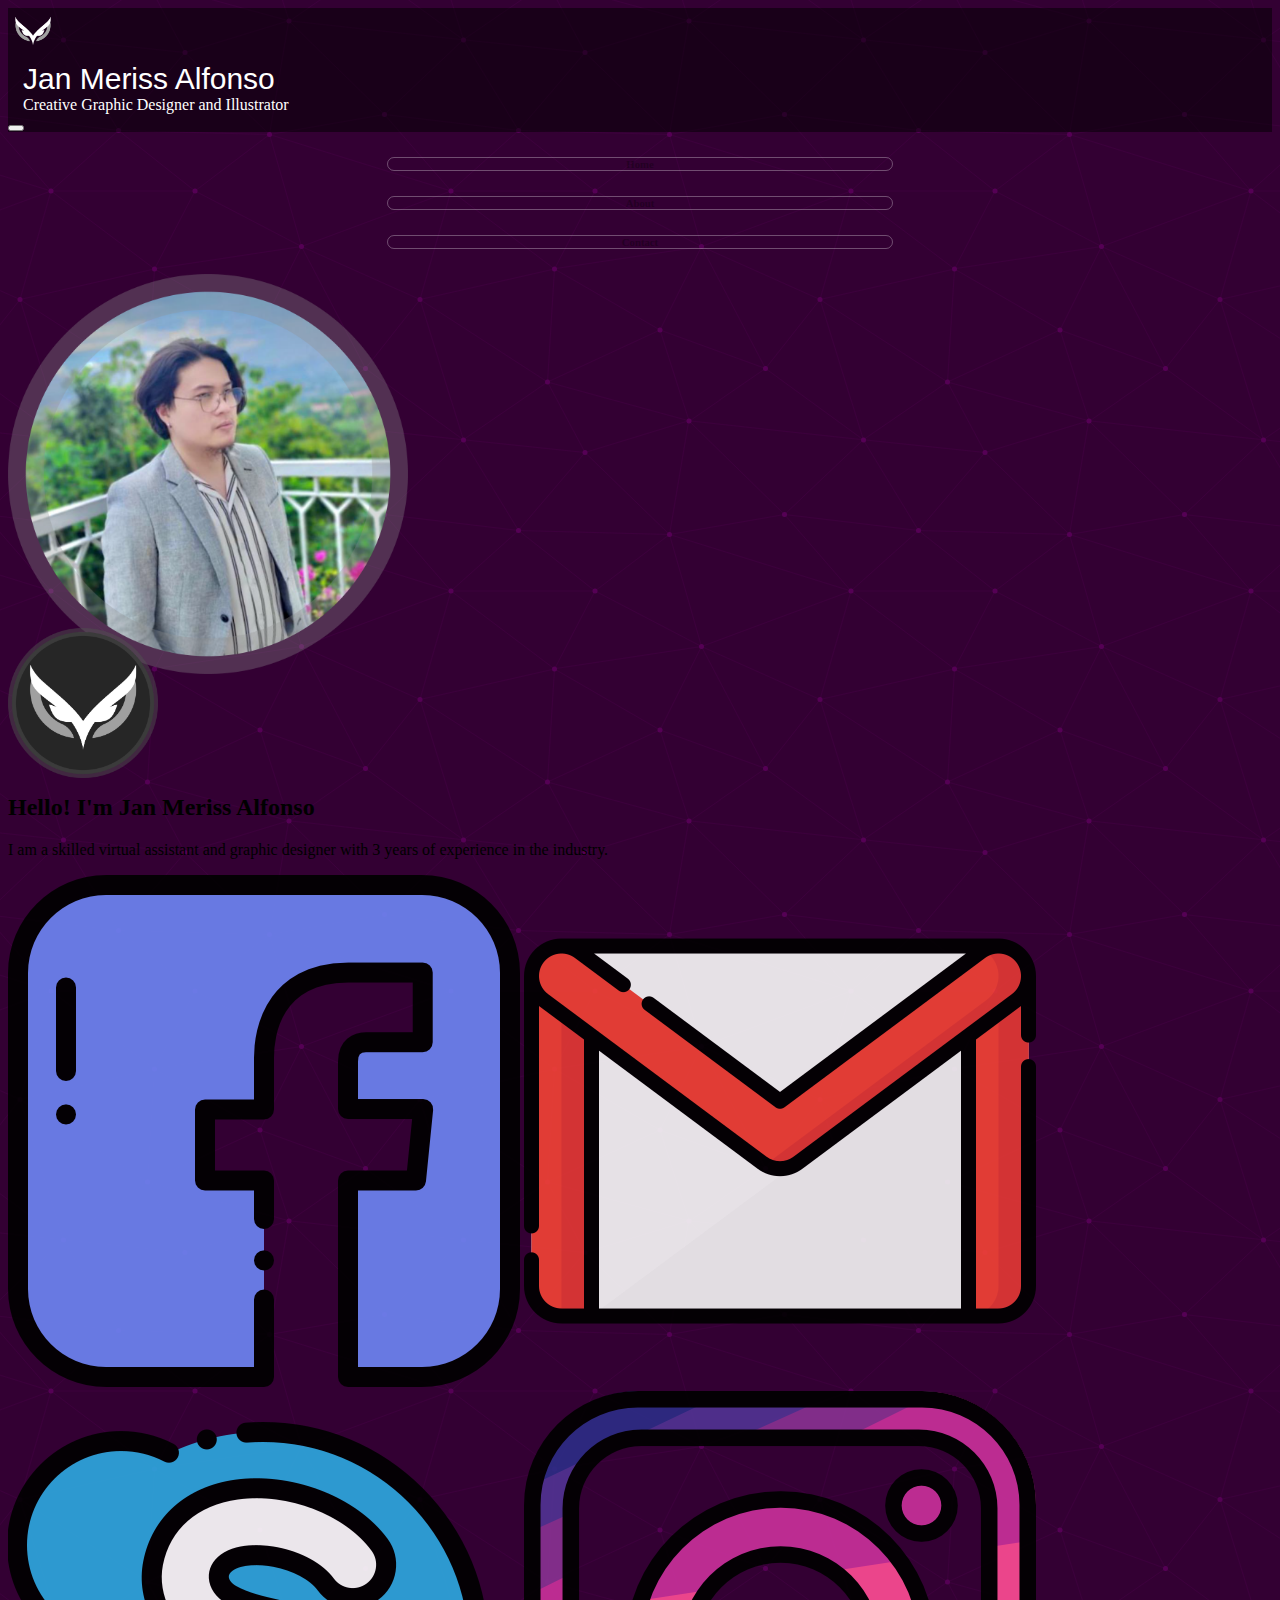
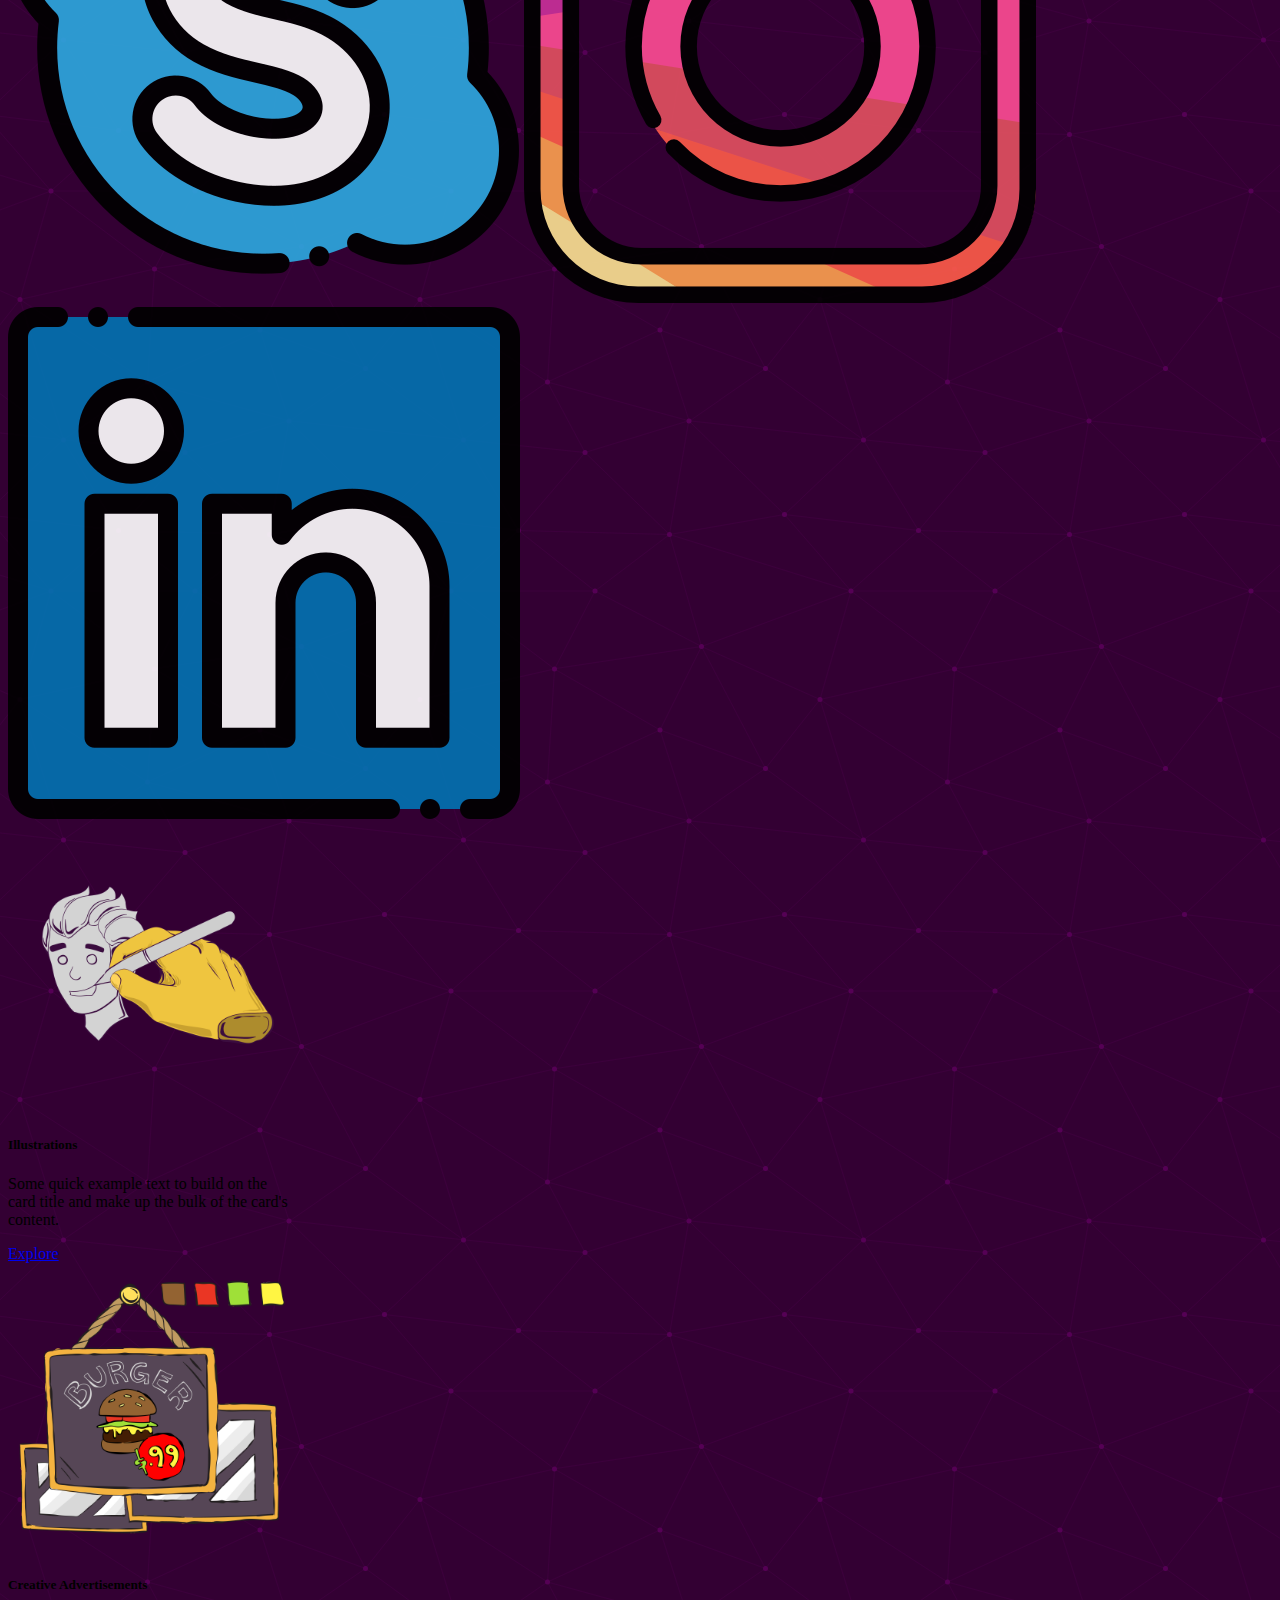
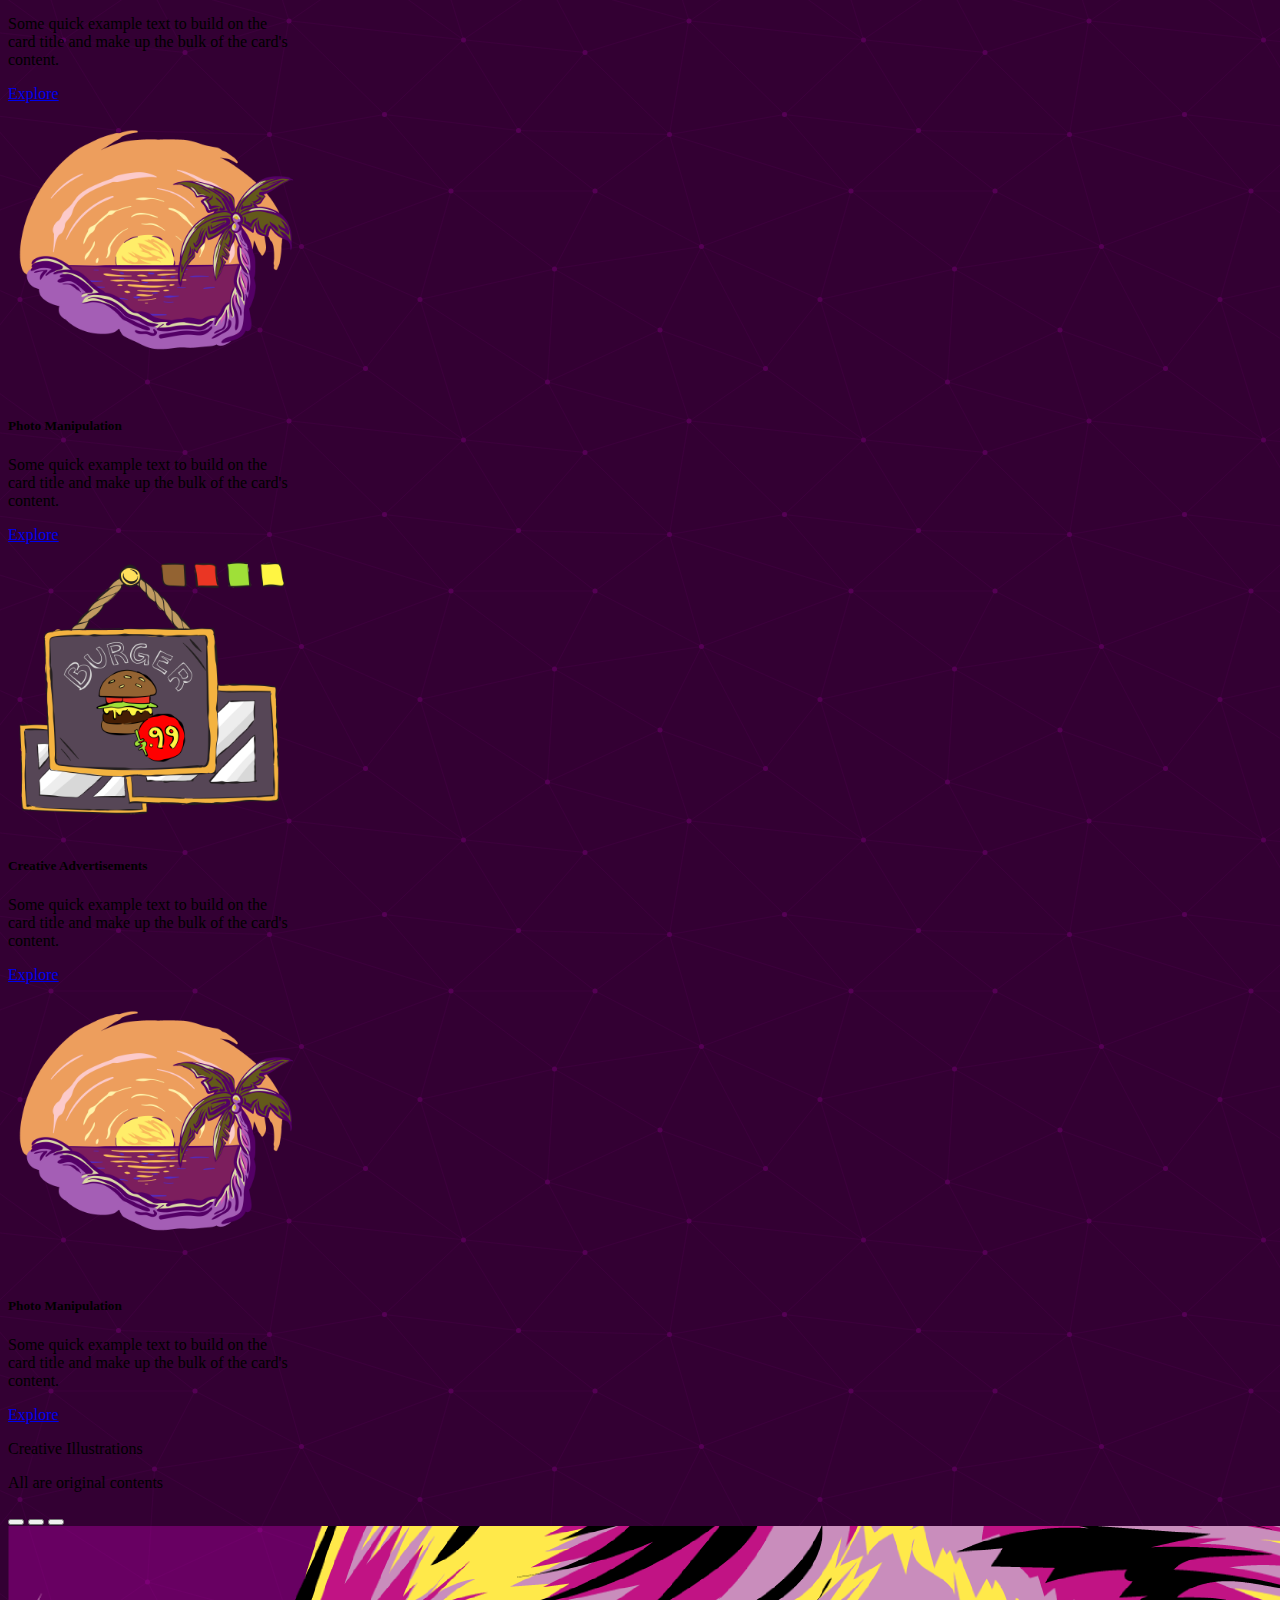
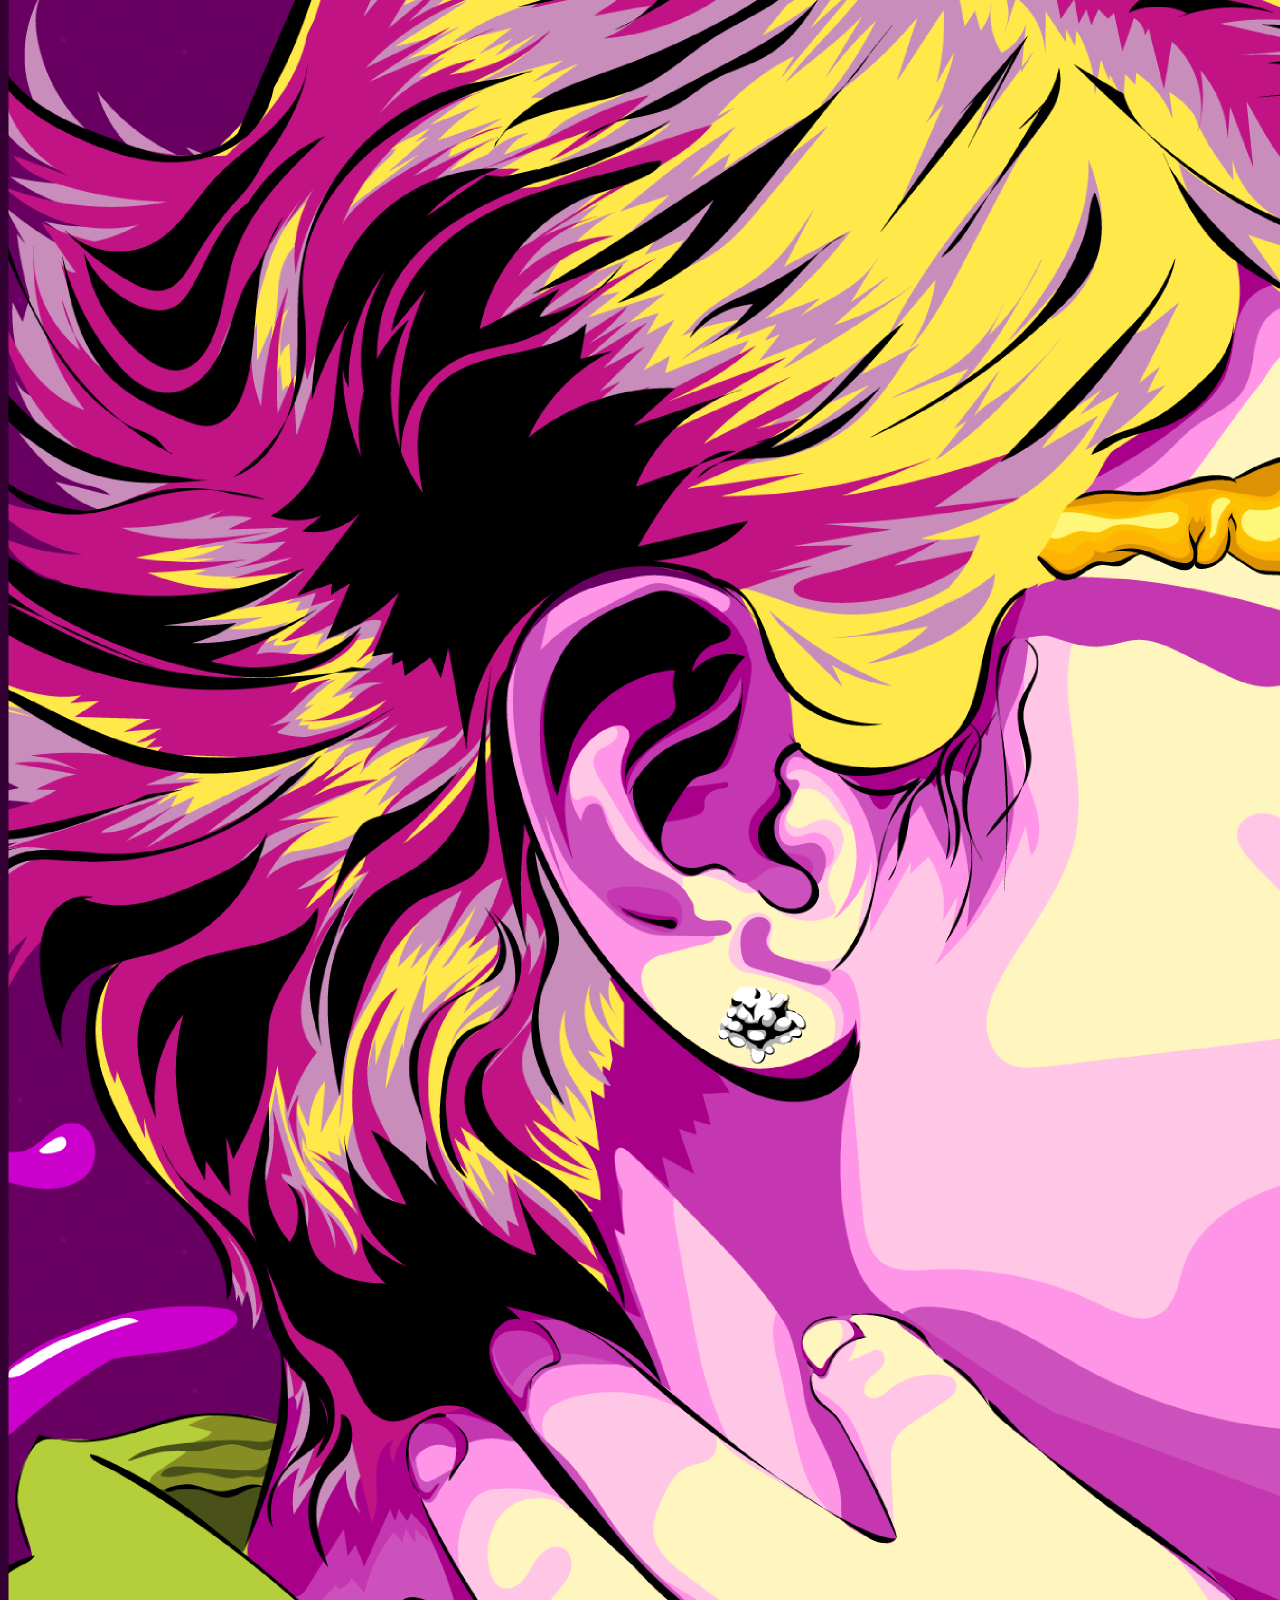
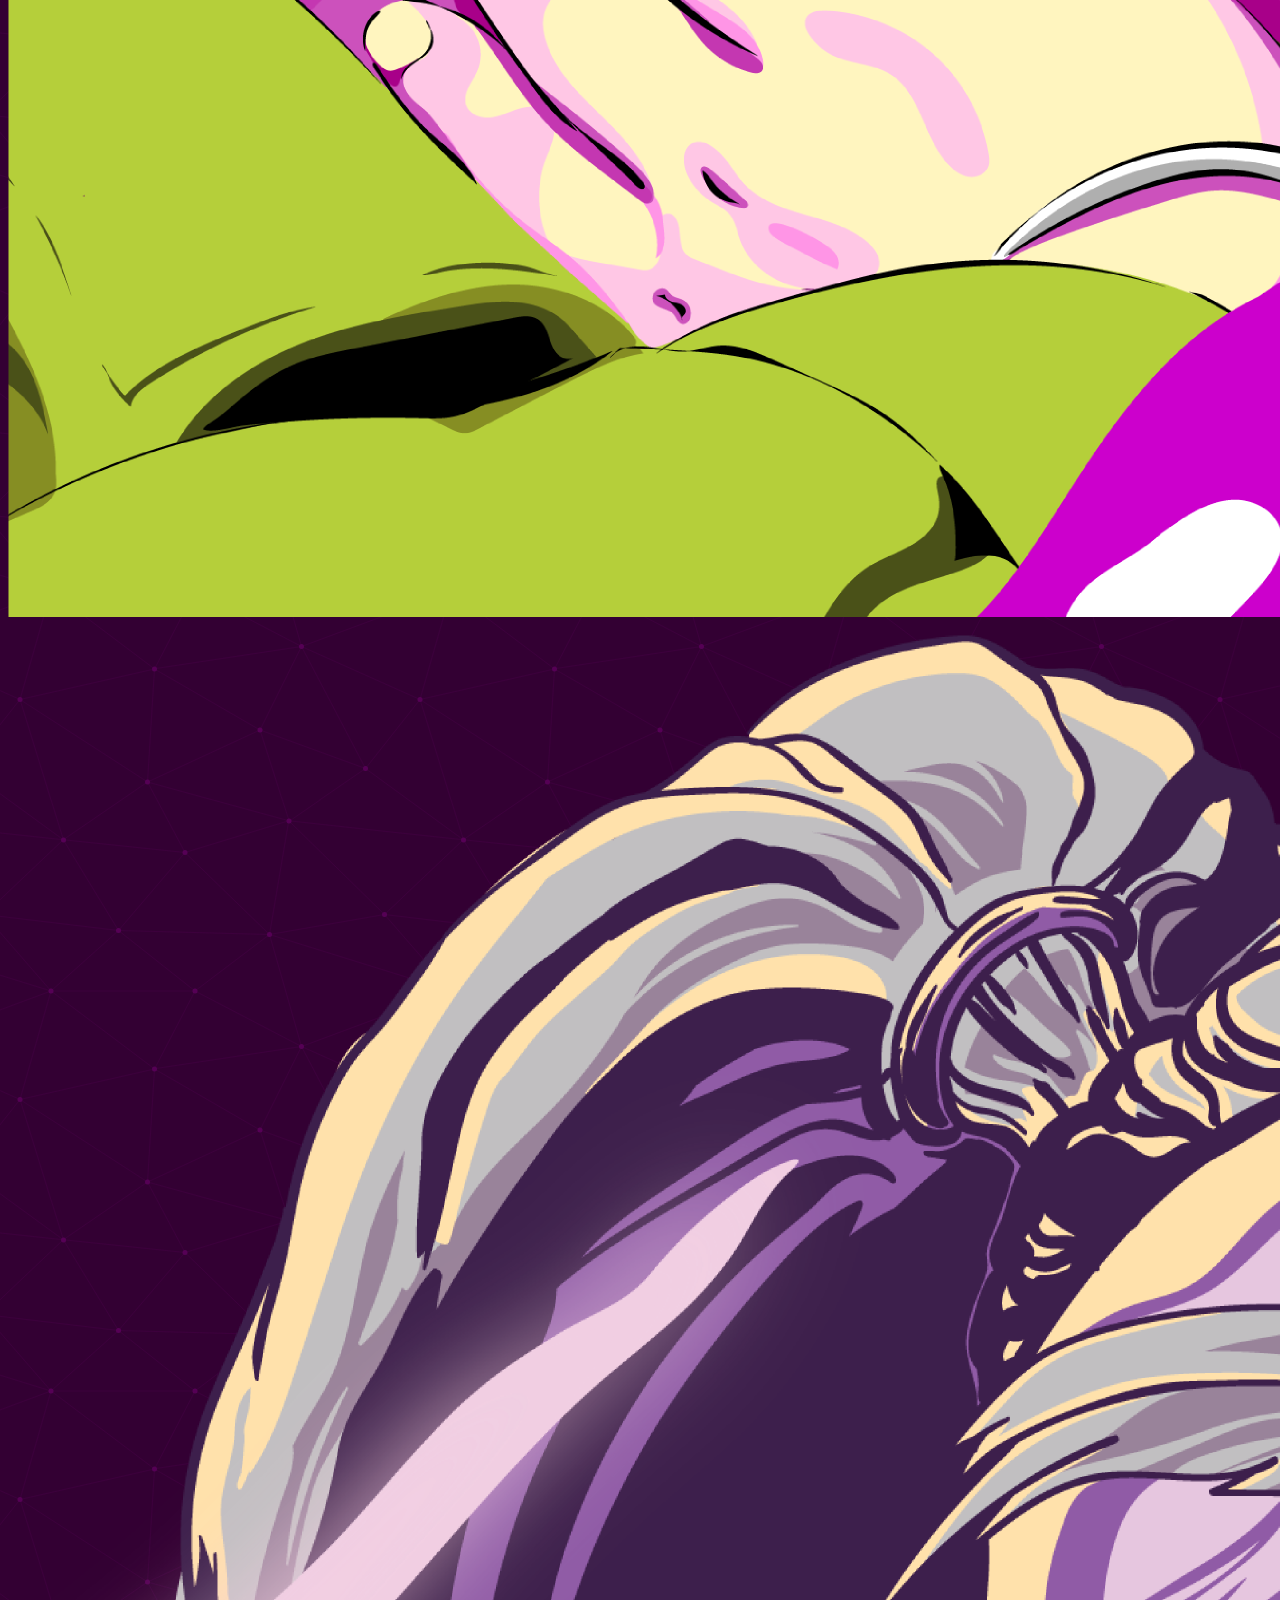
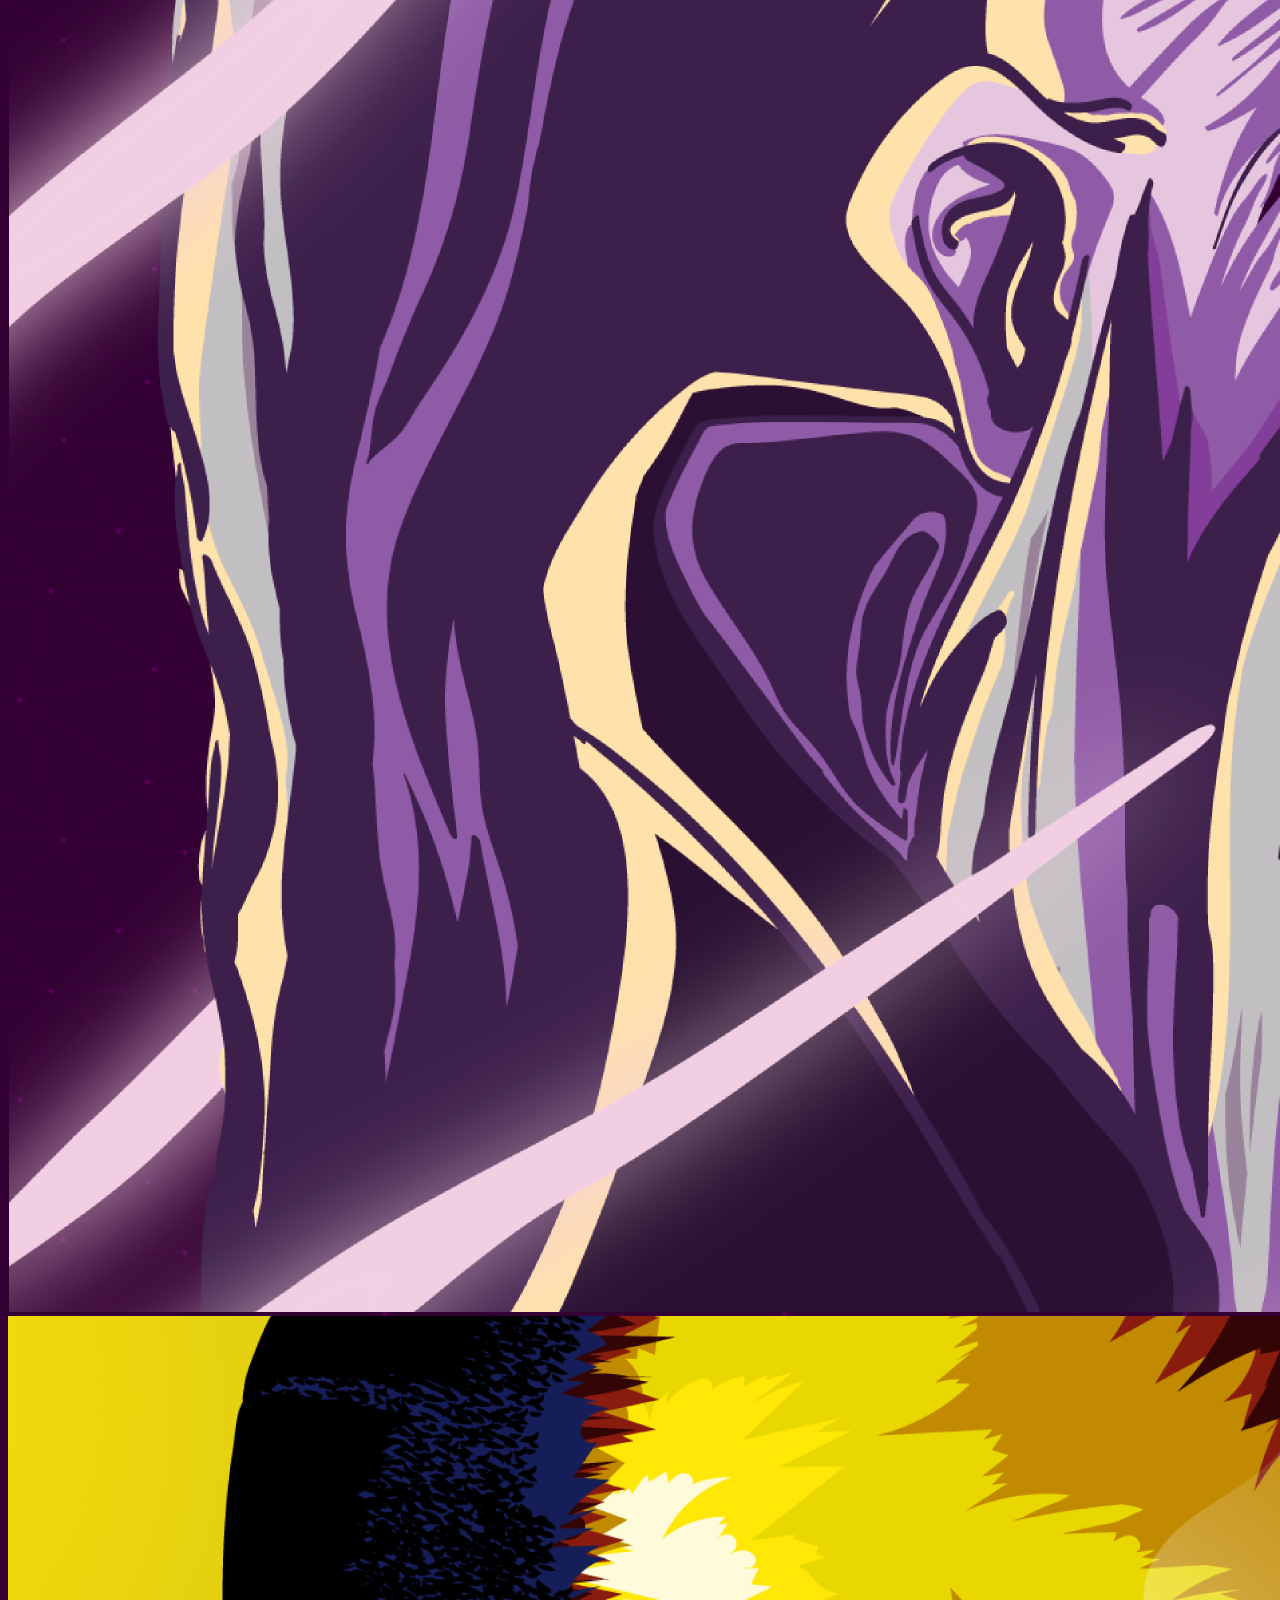
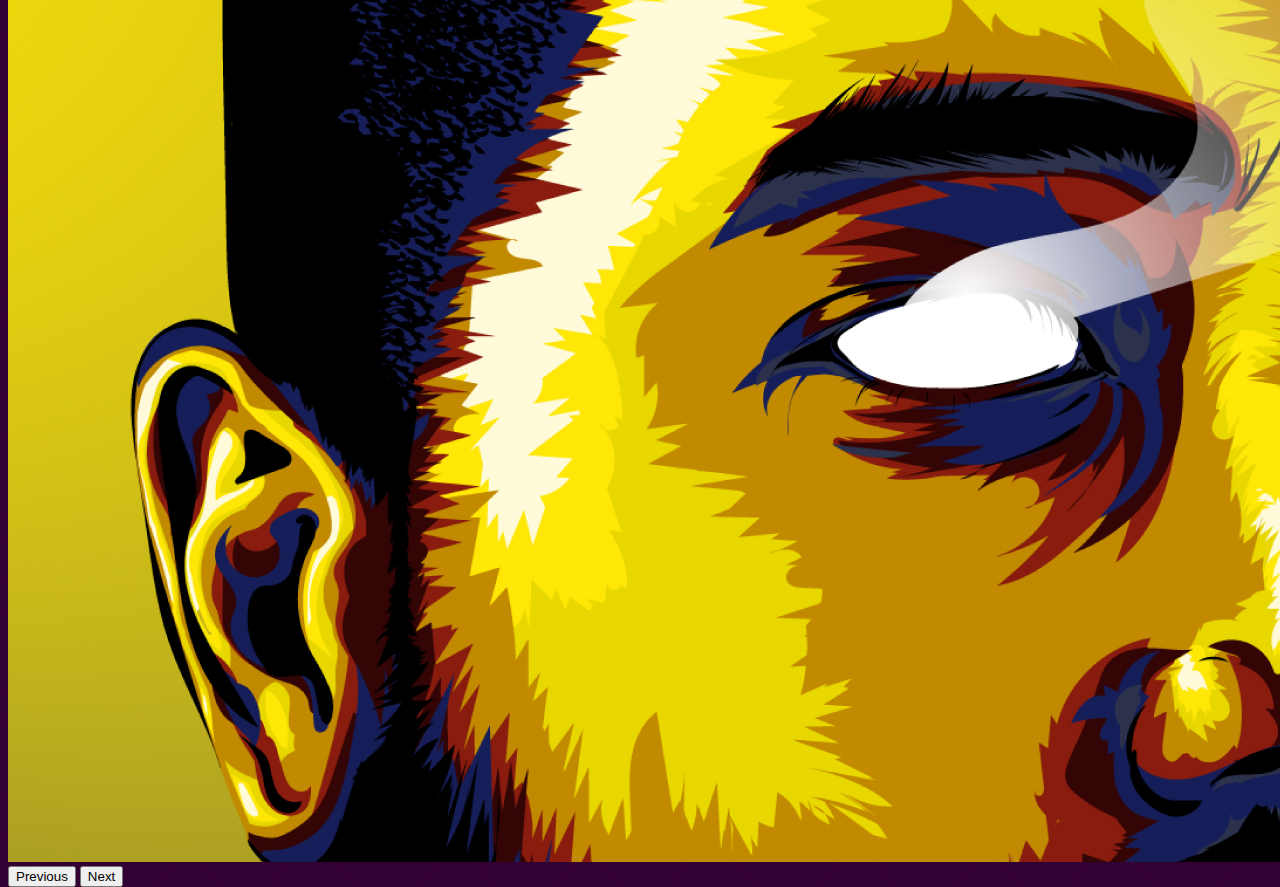
==== index.html @ af6f994d "added index.html" ====
<!DOCTYPE html>
<html lang="en">
  <head>
    <title>Jan Alfonso</title>
    <meta charset="utf-8" />
    <meta
      name="viewport"
      content="width=device-width, initial-scale=1, shrink-to-fit=no"
    />
    <link
      href="https://cdn.jsdelivr.net/npm/bootstrap@5.2.1/dist/css/bootstrap.min.css"
      rel="stylesheet"
      integrity="sha384-iYQeCzEYFbKjA/T2uDLTpkwGzCiq6soy8tYaI1GyVh/UjpbCx/TYkiZhlZB6+fzT"
      crossorigin="anonymous"
    />
    <script
      src="https://cdn.jsdelivr.net/npm/@popperjs/core@2.11.6/dist/umd/popper.min.js"
      integrity="sha384-oBqDVmMz9ATKxIep9tiCxS/Z9fNfEXiDAYTujMAeBAsjFuCZSmKbSSUnQlmh/jp3"
      crossorigin="anonymous"
    ></script>

    <script
      src="https://cdn.jsdelivr.net/npm/bootstrap@5.2.1/dist/js/bootstrap.min.js"
      integrity="sha384-7VPbUDkoPSGFnVtYi0QogXtr74QeVeeIs99Qfg5YCF+TidwNdjvaKZX19NZ/e6oz"
      crossorigin="anonymous"
    ></script>
    <link rel="stylesheet" href="MinProj.css" />
    <link rel="apple-touch-icon" sizes="180x180" href="Favicon/apple-touch-icon.png">
<link rel="icon" type="image/png" sizes="32x32" href="Favicon/favicon-32x32.png">
<link rel="icon" type="image/png" sizes="16x16" href="Favicon/favicon-16x16.png">
<link rel="manifest" href="/site.webmanifest">
  </head>

<!-- Navbar -->

  <body id="body" class="bg-image">
    <header
      id="Header"
      class="d-flex justify-content-center py-1 px-3 shadow-white sticky"
    >
      <div
        id="HeaderNameSubtext"
        class="d-flex d-inline justify-content-start me-auto"
      >
      <img src="Favicon/android-chrome-192x192.png" alt="NavbarLogo" id="NavbarLogo">
        <p
          href="practice_project_portfolio.html"
          id="HeaderName"
          class="d-flex d-inline text-align-center text-decoration-none hover-blue ms-1"
        >
          Jan Meriss Alfonso
        </p>
        <p
          id="HeaderSubtext"
          class="d-flex d-inline"
        >
          Creative Graphic Designer and Illustrator
        </p>
      </div>
        <nav class="navbar navbar-dark">
          <button class="navbar-toggler" type="button" data-bs-toggle="collapse" data-bs-target="#navbarToggleExternalContent" aria-controls="navbarToggleExternalContent" aria-expanded="false" aria-label="Toggle navigation">
            <span class="navbar-toggler-icon"></span>
          </button>
        </nav>
      </div>
    </header>

    <!-- Hamburger Nav -->

    <div class="d-block">
      <div class="collapse" id="navbarToggleExternalContent">
        <div class="d-flex flex-column p-5">
          <h6 class="text-light NavList p-1">Home</h6>
          <h6 class="text-light NavList p-1">About</h6>
          <h6 class="text-light NavList p-1">Contact</h6>
        </div>
      </div>
    <main>

      <!-- Profile Picture With Logo -->

      <div class="container-fluid">
      <div class="row">
        <div class="col-md-12 col-sm-12 mx-auto my-4 p-lg-4"></div>
        <div class="col-md-2"></div>
        <div class="col-md-4 col-sm-10 mx-auto my-4" id="ImageBox">
          <a href="https://www.facebook.com/potching.a06" target="_blank">
            <div class="bg-image hover-overlay"><img
            src="Images/Asset 2@1x.png"
            alt="ProfilePicture"
            class="d-block img-fluid mx-auto"
            id="ProfPic"
          />
        </a>
        <a href="https://www.instagram.com/meriss_alfonso/" target="_blank">
          <img
            src="Images/Asset 1@2x.png"
            alt="Logo"
            class="mx-auto d-block img-fluid"
            id="Logo"
          />
        </a>
      </div>
        </div>

<!-- Name and Description -->

        <div
        id="IntroDescription"  
        class="d-flex flex-column col-md-4 col-sm-10 mt-5 my-auto pt-5 pb-5"
        >
        <h2 class="text-light justify-content-center fs-sm-6
        "><b class="text-warning">Hello!</b> I'm Jan Meriss Alfonso</h1>
          <p class="fs-10 text-light">I am a skilled virtual assistant and graphic designer 
            with 3 years of experience in the industry.</p>

            <!-- Icons -->

            <div class="d-flex flex-row justify-content-between">
            <a href="www.facebook.com/potching.a06" class="Icons" target="_blank"><img src="Images/facebook.png" class="w-100 h-100" alt="FB"></a>
            <a href="janmerissalfonso@gmail.com" class="Icons" target="_blank"><img src="Images/gmail.png" class="w-100 h-100" alt="Gmail"></a>
            <a href="janmerissalfonso@gmail.com" class="Icons" target="_blank"><img src="Images/skype.png" class="w-100 h-100" alt="Skype"></a>
            <a href="https://www.instagram.com/meriss_alfonso/" class="Icons" target="_blank"><img src="Images/instagram.png" class="w-100 h-100" alt="instagram"></a>
            <a href="https://www.linkedin.com/in/jan-meriss-alfonso-a882b51b6" class="Icons" target="_blank"><img src="Images/linkedin.png" class="w-100 h-100" alt="linkedin"></a>
      </div></div>
      <div class="col-2"></div>
      <div class="col-md-12 col-sm-12 mx-auto my-4 p-lg-4"></div>
    </div>

        <!-- Card -->

    <div class="container-fluid">
      <div
        class="d-flex flex-column mx-auto my-2 px-2 py-lg-5 py-md-3 py-sm-1"
      >
      <div class="row">
        <div class="d-flex justify-content-center col-md-4 col-sm-12 p-5"><div class="card" style="width: 18rem;">
          <img src="Images/CI_1-01.png" class="card-img-top" alt="Illustration">
          <div class="card-body">
            <h5 class="card-title">Illustrations</h5>
            <p class="card-text">Some quick example text to build on the card title and make up the bulk of the card's content.</p>
            <a href="#" class="d-flex justify-content-center btn btn-primary">Explore</a>
          </div>
        </div></div>
        <div class="d-flex justify-content-center col-md-4 col-sm-12 p-5"><div class="card" style="width: 18rem;">
          <img src="Images/GIF_AC_2022.gif" class="card-img-top" alt="Advertisement">
          <div class="card-body">
            <h5 class="card-title">Creative Advertisements</h5>
            <p class="card-text">Some quick example text to build on the card title and make up the bulk of the card's content.</p>
            <a href="#" class="d-flex justify-content-center btn btn-primary">Explore</a>
          </div>
        </div></div>
        <div class="d-flex justify-content-center col-md-4 col-sm-12 p-5"><div class="card" style="width: 18rem;">
          <img src="Images/1.gif" class="card-img-top" alt="Manipulation">
          <div class="card-body">
            <h5 class="card-title">Photo Manipulation</h5>
            <p class="card-text">Some quick example text to build on the card title and make up the bulk of the card's content.</p>
            <a href="#" class="d-flex justify-content-center btn btn-primary">Explore</a>
          </div>
        </div></div>
      </div>
      <div class="row">
        <div class="d-flex justify-content-center col-md-2"></div>
        <div class="d-flex justify-content-center col-md-4 col-md-4 col-sm-12 p-5"><div class="card" style="width: 18rem;">
          <img src="Images/GIF_AC_2022.gif" class="card-img-top" alt="Advertisement">
          <div class="card-body">
            <h5 class="card-title">Creative Advertisements</h5>
            <p class="card-text">Some quick example text to build on the card title and make up the bulk of the card's content.</p>
            <a href="#" class="d-flex justify-content-center btn btn-primary">Explore</a>
          </div>
        </div></div>
        <div class="d-flex justify-content-center col-md-4 col-sm-12 p-5"><div class="card" style="width: 18rem;">
          <img src="Images/1.gif" class="card-img-top" alt="Manipulation">
          <div class="card-body">
            <h5 class="card-title">Photo Manipulation</h5>
            <p class="card-text">Some quick example text to build on the card title and make up the bulk of the card's content.</p>
            <a href="#" class="d-flex justify-content-center btn btn-primary">Explore</a>
          </div>
        </div></div>
        <div class="d-flex justify-content-center col-md-2"></div>
      </div>

<!-- Creative Illustration Column -->

    <div class="row">
      <div class="d-flex flex-column col-12 mt-5 py-5 border-top border-bottom">
        <p class="display-2 mx-auto text-light">Creative Illustrations</p>
        <p class="display-6 mx-auto text-light">All are original contents</p>
      </div>
    </div>

<!-- Carousel -->

    <div class="d-flex my-5">
      <div id="carouselExampleIndicators" class="carousel slide" data-bs-ride="carousel">
<div class="carousel-indicators">
  <button type="button" data-bs-target="#carouselExampleIndicators" data-bs-slide-to="0" class="active" aria-current="true" aria-label="Slide 1"></button>
  <button type="button" data-bs-target="#carouselExampleIndicators" data-bs-slide-to="1" aria-label="Slide 2"></button>
  <button type="button" data-bs-target="#carouselExampleIndicators" data-bs-slide-to="2" aria-label="Slide 3"></button>
</div>
<div class="carousel-inner">
  <div class="carousel-item active">
    <img src="Images/Slide1-01.png" class="d-block w-100" alt="Slide1">
  </div>
  <div class="carousel-item">
    <img src="Images/Slide2-01.png" class="d-block w-100" alt="Slide2">
  </div>
  <div class="carousel-item">
    <img src="Images/Slide3-01.jpg" class="d-block w-100" alt="Slide3">
  </div>
</div>
<button class="carousel-control-prev" type="button" data-bs-target="#carouselExampleIndicators" data-bs-slide="prev">
  <span class="carousel-control-prev-icon" aria-hidden="true"></span>
  <span class="visually-hidden">Previous</span>
</button>
<button class="carousel-control-next" type="button" data-bs-target="#carouselExampleIndicators" data-bs-slide="next">
  <span class="carousel-control-next-icon" aria-hidden="true"></span>
  <span class="visually-hidden">Next</span>
</button>
</div>
</div>
    </main>
    <footer></footer>
  </body>
</html>
---- MinProj.css ----
@media only screen and (max-width: 680px) {
  #HeaderName {
    font-size: 15px;
    font-family: "Gill Sans", "Gill Sans MT", Calibri, "Trebuchet MS",
      sans-serif;
    margin-bottom: 0px;
  }
  #HeaderSubtext {
    font-size: 11px;
    margin-bottom: 0px;
  }
  #HeaderNameSubtext {
    display: flex;
    flex-direction: column;
  }
  #ProfPic {
    width: 200px;
    height: 200px;
    border-radius: 45%;
  }

  #ImageBox {
    width: 250px;
    height: 250px;
    margin-left: auto;
  }

  #Logo {
    width: 75px;
    height: 75px;
    position: relative;
    top: -50px;
    border-radius: 45%;
  }

  #IntroDescription {
    text-align: center;
  }
}

@media only screen and (min-width: 681px) {
  #HeaderName {
    font-size: 30px;
    font-family: "Gill Sans", "Gill Sans MT", Calibri, "Trebuchet MS",
      sans-serif;
  }
  #ProfPic {
    width: 400px;
    height: 400px;
    opacity: 1;
    border-radius: 45%;
  }

  #ImageBox {
    width: 500px;
    height: 500px;
  }

  #Logo {
    width: 150px;
    height: 150px;
    position: relative;
    top: -50px;
    opacity: 1;
    border-radius: 45%;
  }
}

#NavbarLogo {
  width: 50px;
  height: 50px;
}

#navbarToggleExternalContent {
  transition: 0.5s;
}

.NavList {
  text-align: center;
  margin-left: 30%;
  margin-right: 30%;
  border: solid 1px white;
  border-radius: 10px;
  opacity: 0.3;
}

.NavList:hover {
  cursor: pointer;
  opacity: 1;
  background: linear-gradient(45deg, rgba(255, 0, 242), rgba(255, 217, 0) 100%);
  border-radius: 25px;
  transition: 0.5s;
}

body {
  background-color: #330033;
  background-image: url("data:image/svg+xml,%3Csvg xmlns='http://www.w3.org/2000/svg' width='400' height='400' viewBox='0 0 800 800'%3E%3Cg fill='none' stroke='%23404' stroke-width='1'%3E%3Cpath d='M769 229L1037 260.9M927 880L731 737 520 660 309 538 40 599 295 764 126.5 879.5 40 599-197 493 102 382-31 229 126.5 79.5-69-63'/%3E%3Cpath d='M-31 229L237 261 390 382 603 493 308.5 537.5 101.5 381.5M370 905L295 764'/%3E%3Cpath d='M520 660L578 842 731 737 840 599 603 493 520 660 295 764 309 538 390 382 539 269 769 229 577.5 41.5 370 105 295 -36 126.5 79.5 237 261 102 382 40 599 -69 737 127 880'/%3E%3Cpath d='M520-140L578.5 42.5 731-63M603 493L539 269 237 261 370 105M902 382L539 269M390 382L102 382'/%3E%3Cpath d='M-222 42L126.5 79.5 370 105 539 269 577.5 41.5 927 80 769 229 902 382 603 493 731 737M295-36L577.5 41.5M578 842L295 764M40-201L127 80M102 382L-261 269'/%3E%3C/g%3E%3Cg fill='%23505'%3E%3Ccircle cx='769' cy='229' r='5'/%3E%3Ccircle cx='539' cy='269' r='5'/%3E%3Ccircle cx='603' cy='493' r='5'/%3E%3Ccircle cx='731' cy='737' r='5'/%3E%3Ccircle cx='520' cy='660' r='5'/%3E%3Ccircle cx='309' cy='538' r='5'/%3E%3Ccircle cx='295' cy='764' r='5'/%3E%3Ccircle cx='40' cy='599' r='5'/%3E%3Ccircle cx='102' cy='382' r='5'/%3E%3Ccircle cx='127' cy='80' r='5'/%3E%3Ccircle cx='370' cy='105' r='5'/%3E%3Ccircle cx='578' cy='42' r='5'/%3E%3Ccircle cx='237' cy='261' r='5'/%3E%3Ccircle cx='390' cy='382' r='5'/%3E%3C/g%3E%3C/svg%3E");
  height: 100vh;
}

#TransparentBG {
  background-color: rgba(0, 0, 0, 0.3);
  height: 100%;
}

#Header {
  background-color: rgba(0, 0, 0, 0.5);
}

#HeaderName {
  margin: auto;
  padding-left: 15px;
}

#HeaderSubtext {
  padding-left: 15px;
  margin: auto;
}

#HeaderNameSubtext {
  color: white;
}

#ProfPic:hover {
  transition: 0.5s ease;
  opacity: 1;
  background: linear-gradient(45deg, rgba(255, 0, 242), rgba(255, 217, 0) 100%);
  border-radius: 50%;
}

#Logo:hover {
  transition: 0.5s ease;
  opacity: 1;
  background: linear-gradient(45deg, rgba(255, 0, 242), rgba(255, 217, 0) 100%);
  border-radius: 50%;
}

.Icons {
  width: 10%;
  height: 10%;
  opacity: 0.9;
  transition: all 0.2s ease;
}

.Icons:hover {
  cursor: pointer;
  opacity: 1;
  width: 15%;
  height: 15%;
  border-radius: 5%;
  filter: drop-shadow(0 0 0.75rem #ffdd00);
}

.carousel-inner {
  margin: auto;
  width: 100%;
}

.card-img-top {
  height: 100%;
  width: 100%;
}
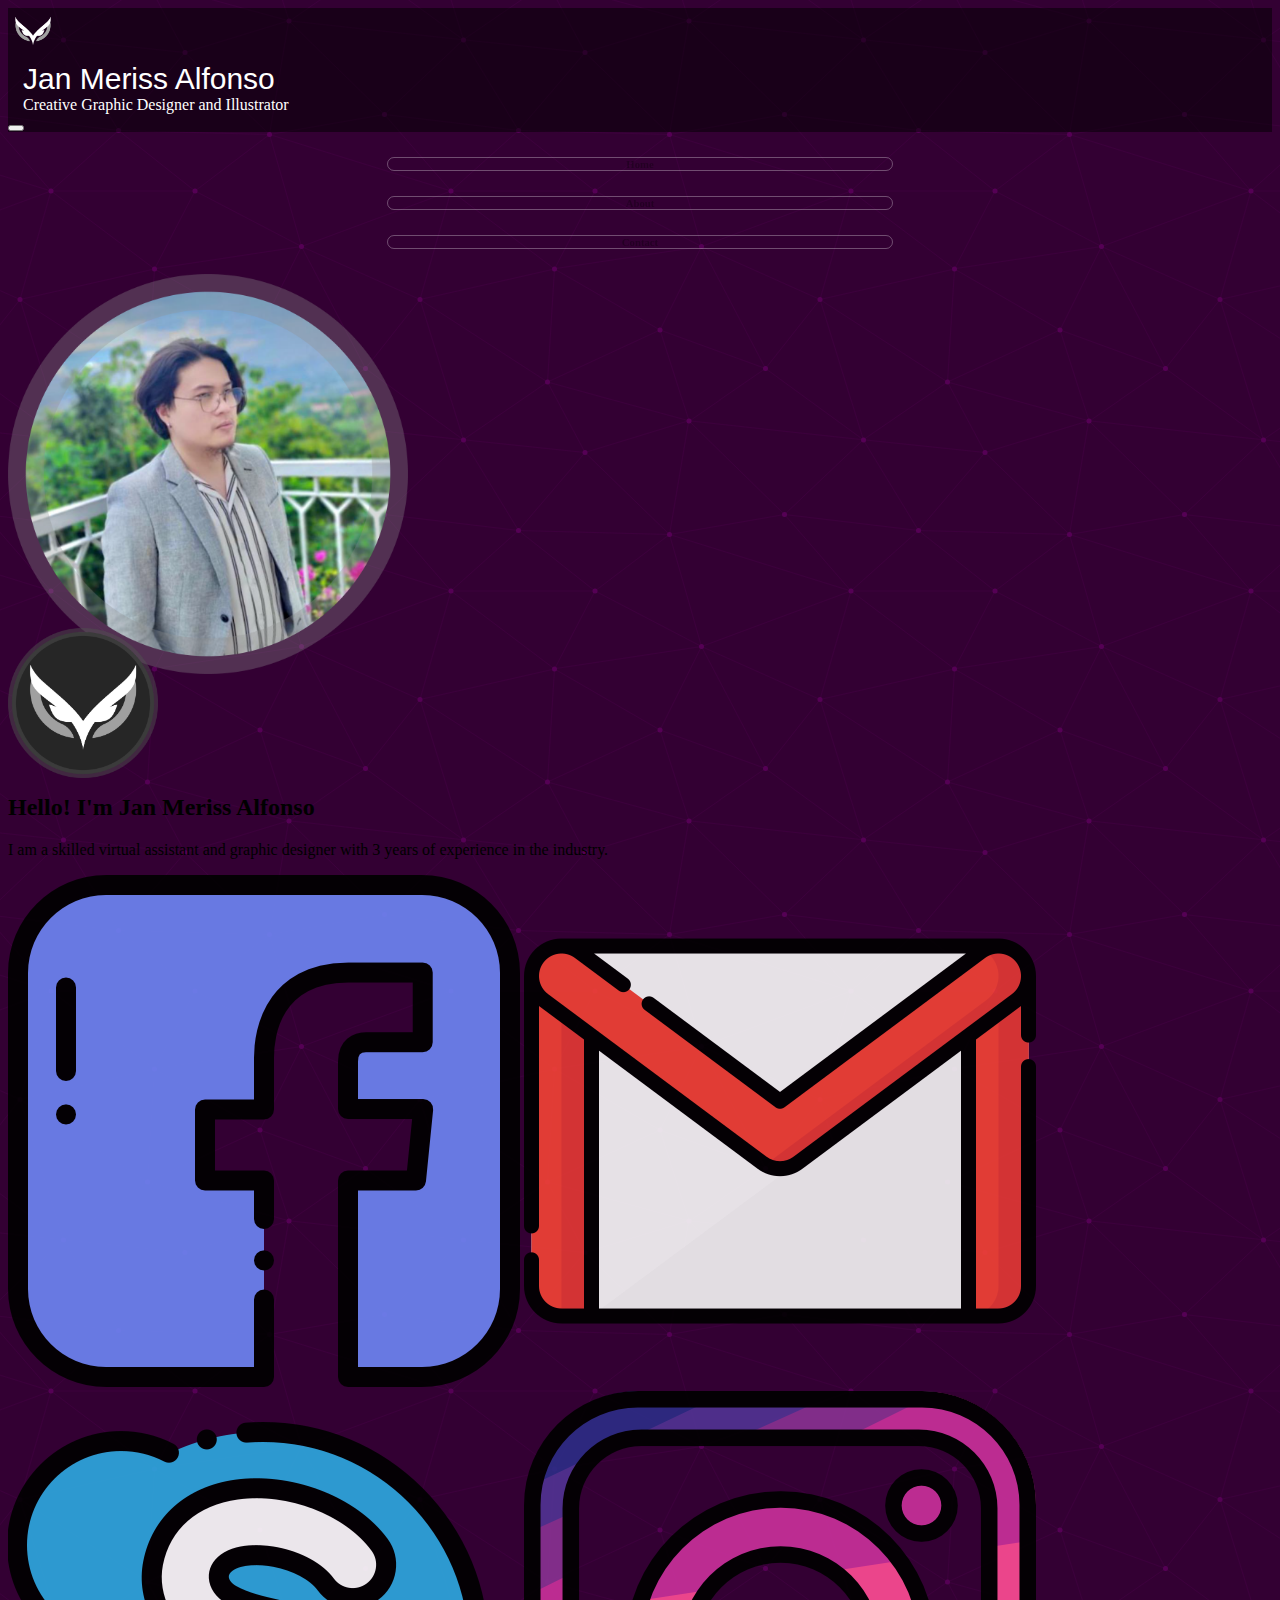
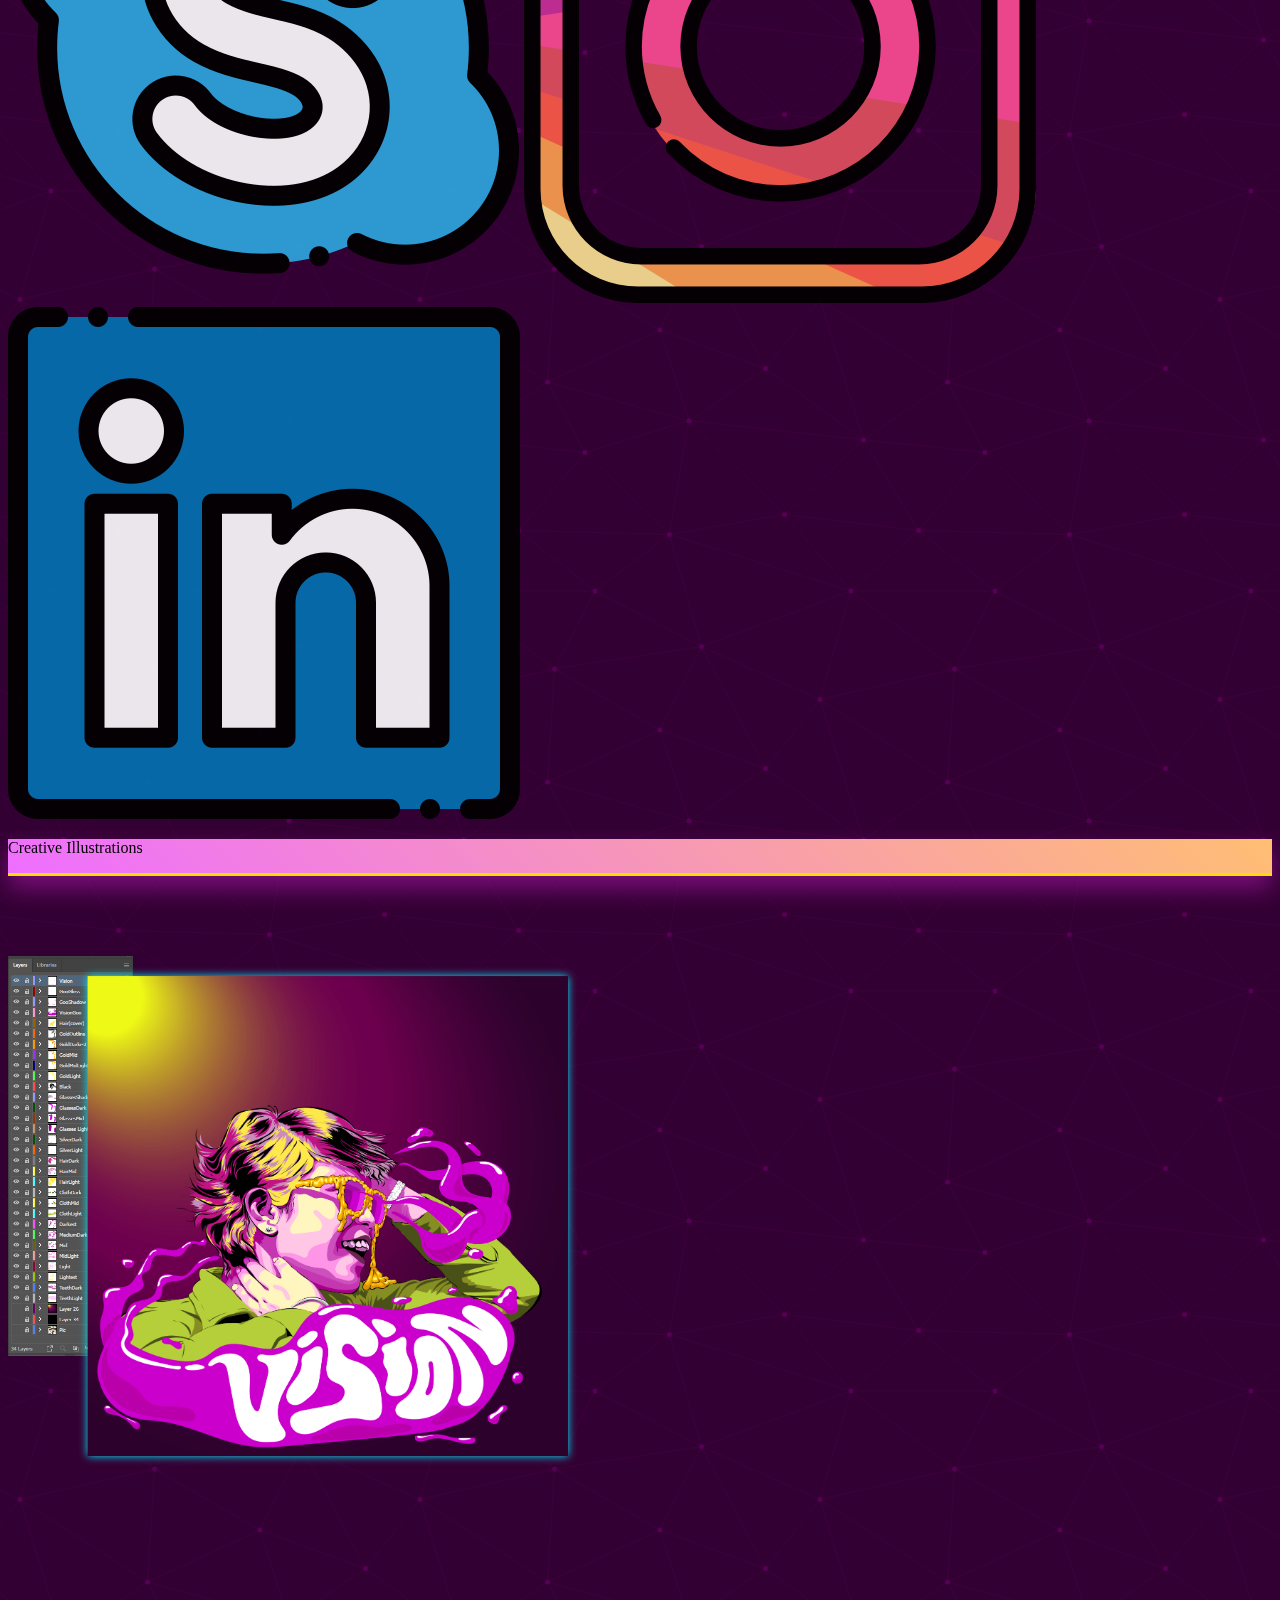
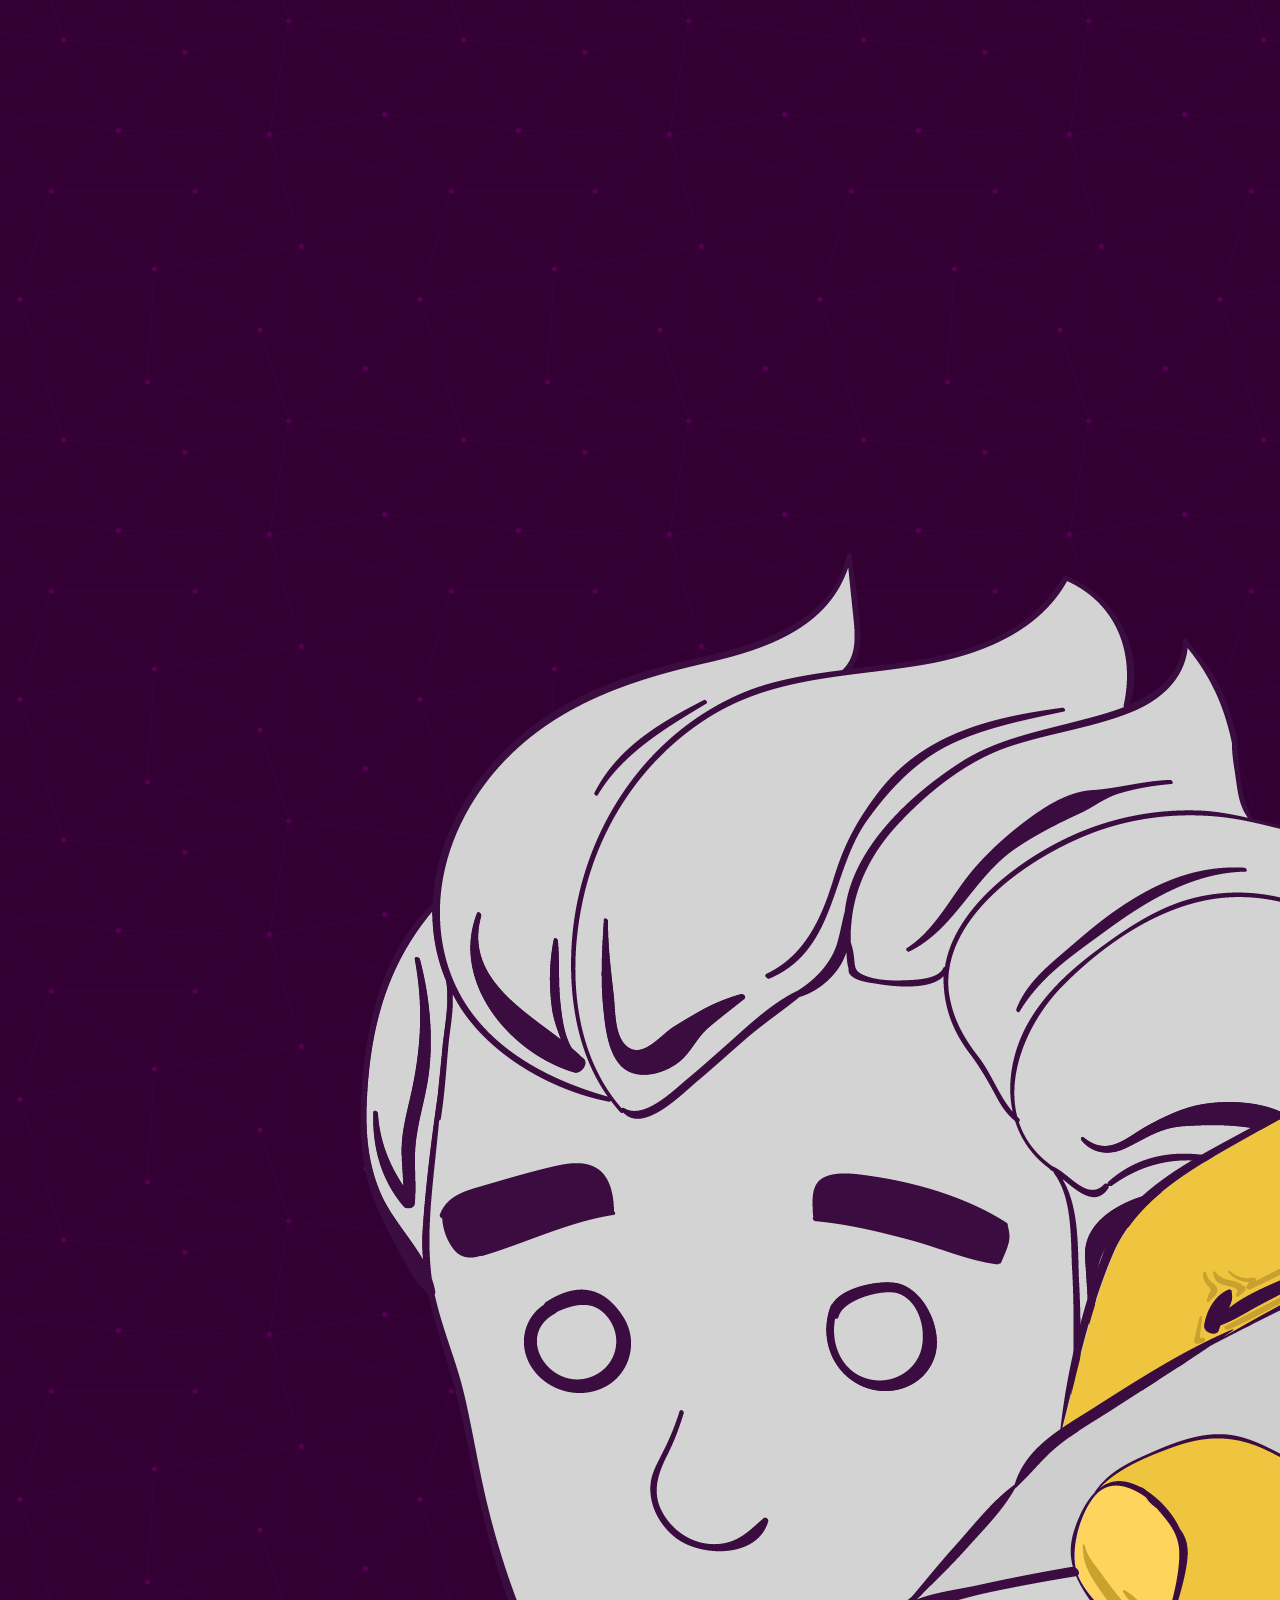
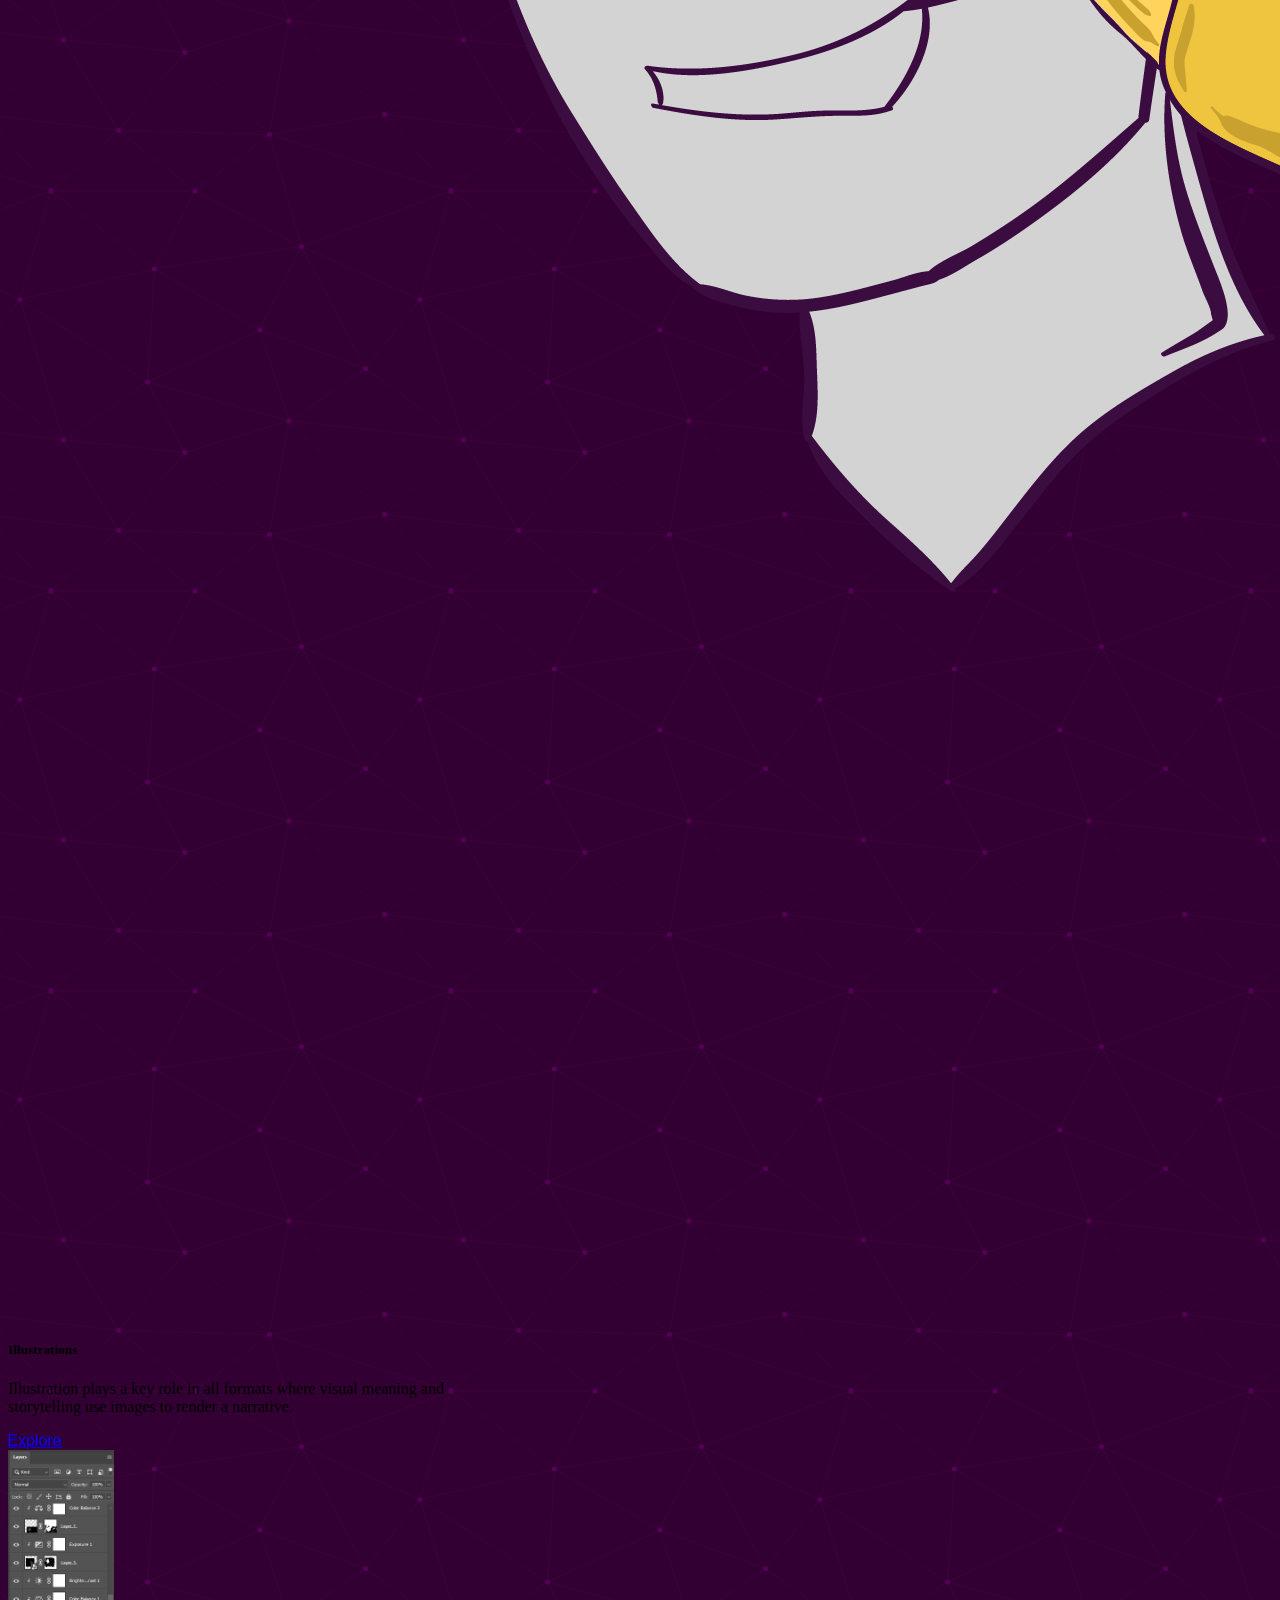
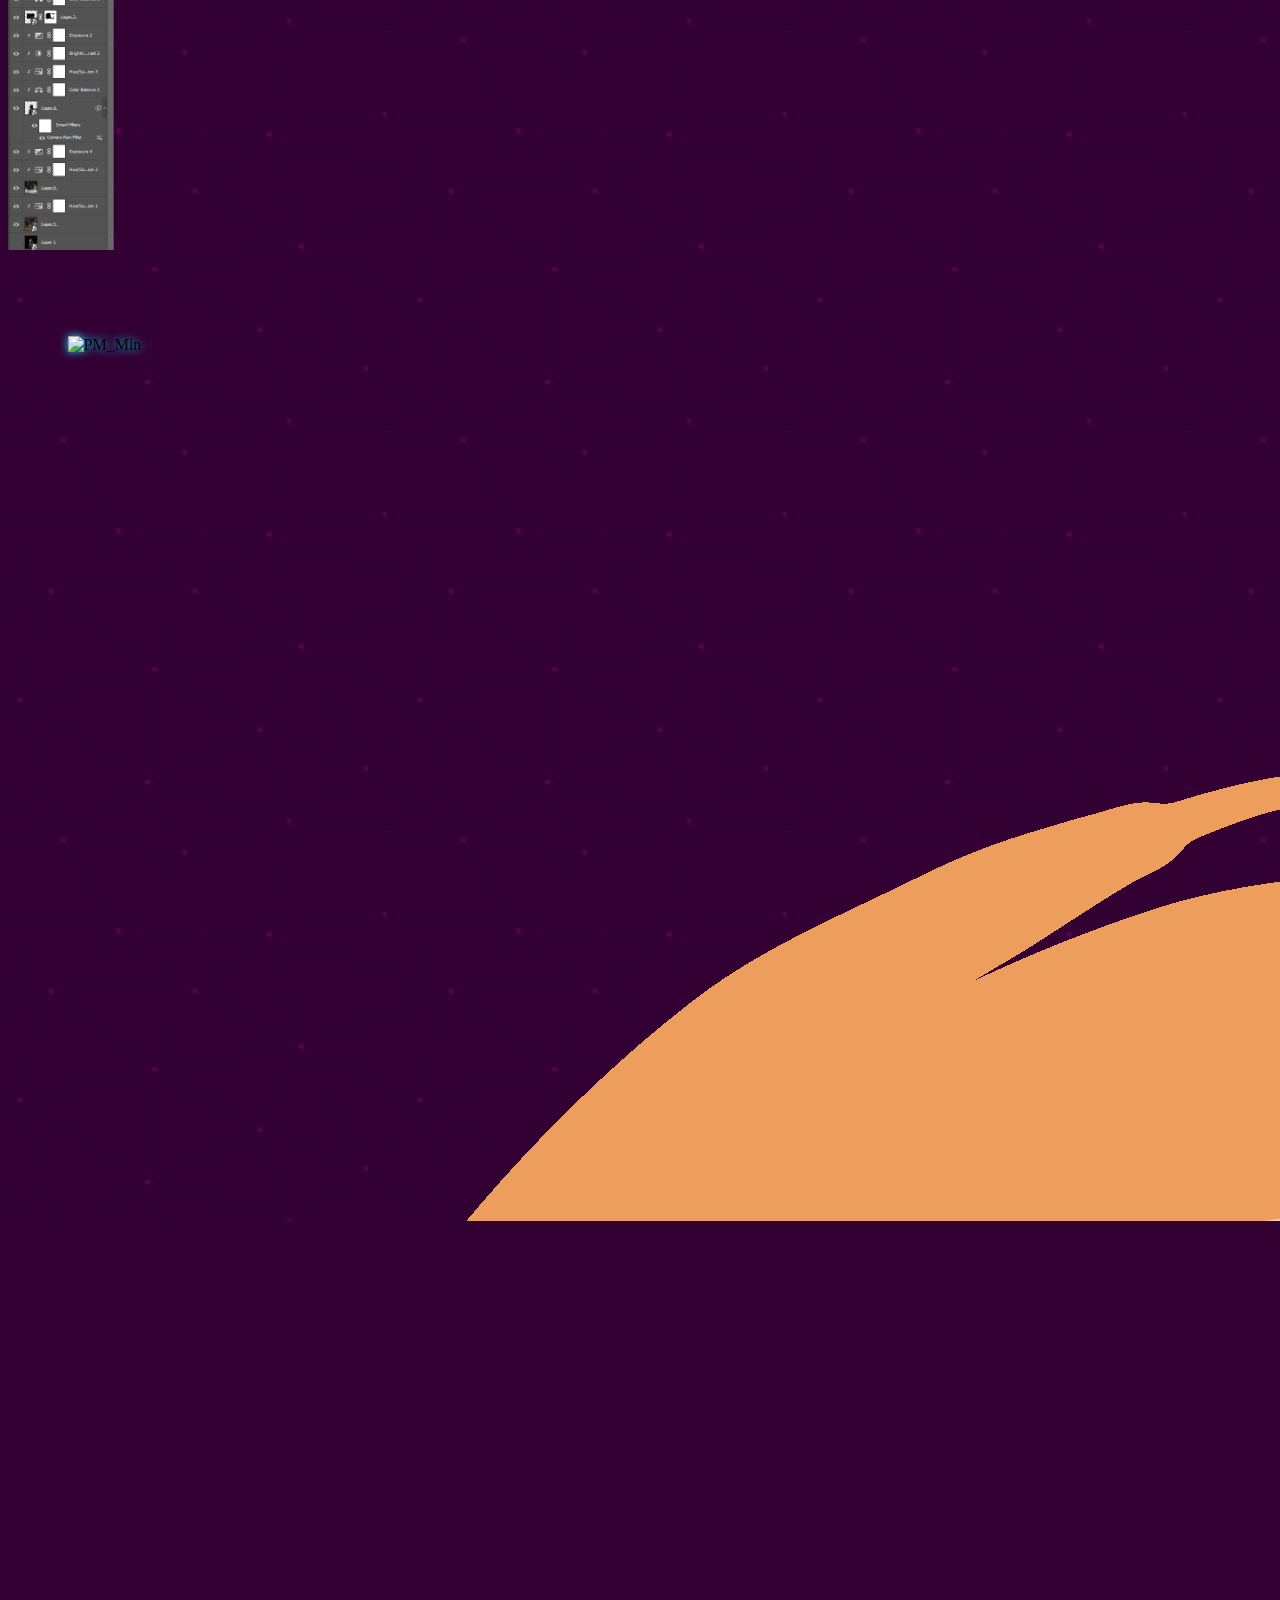
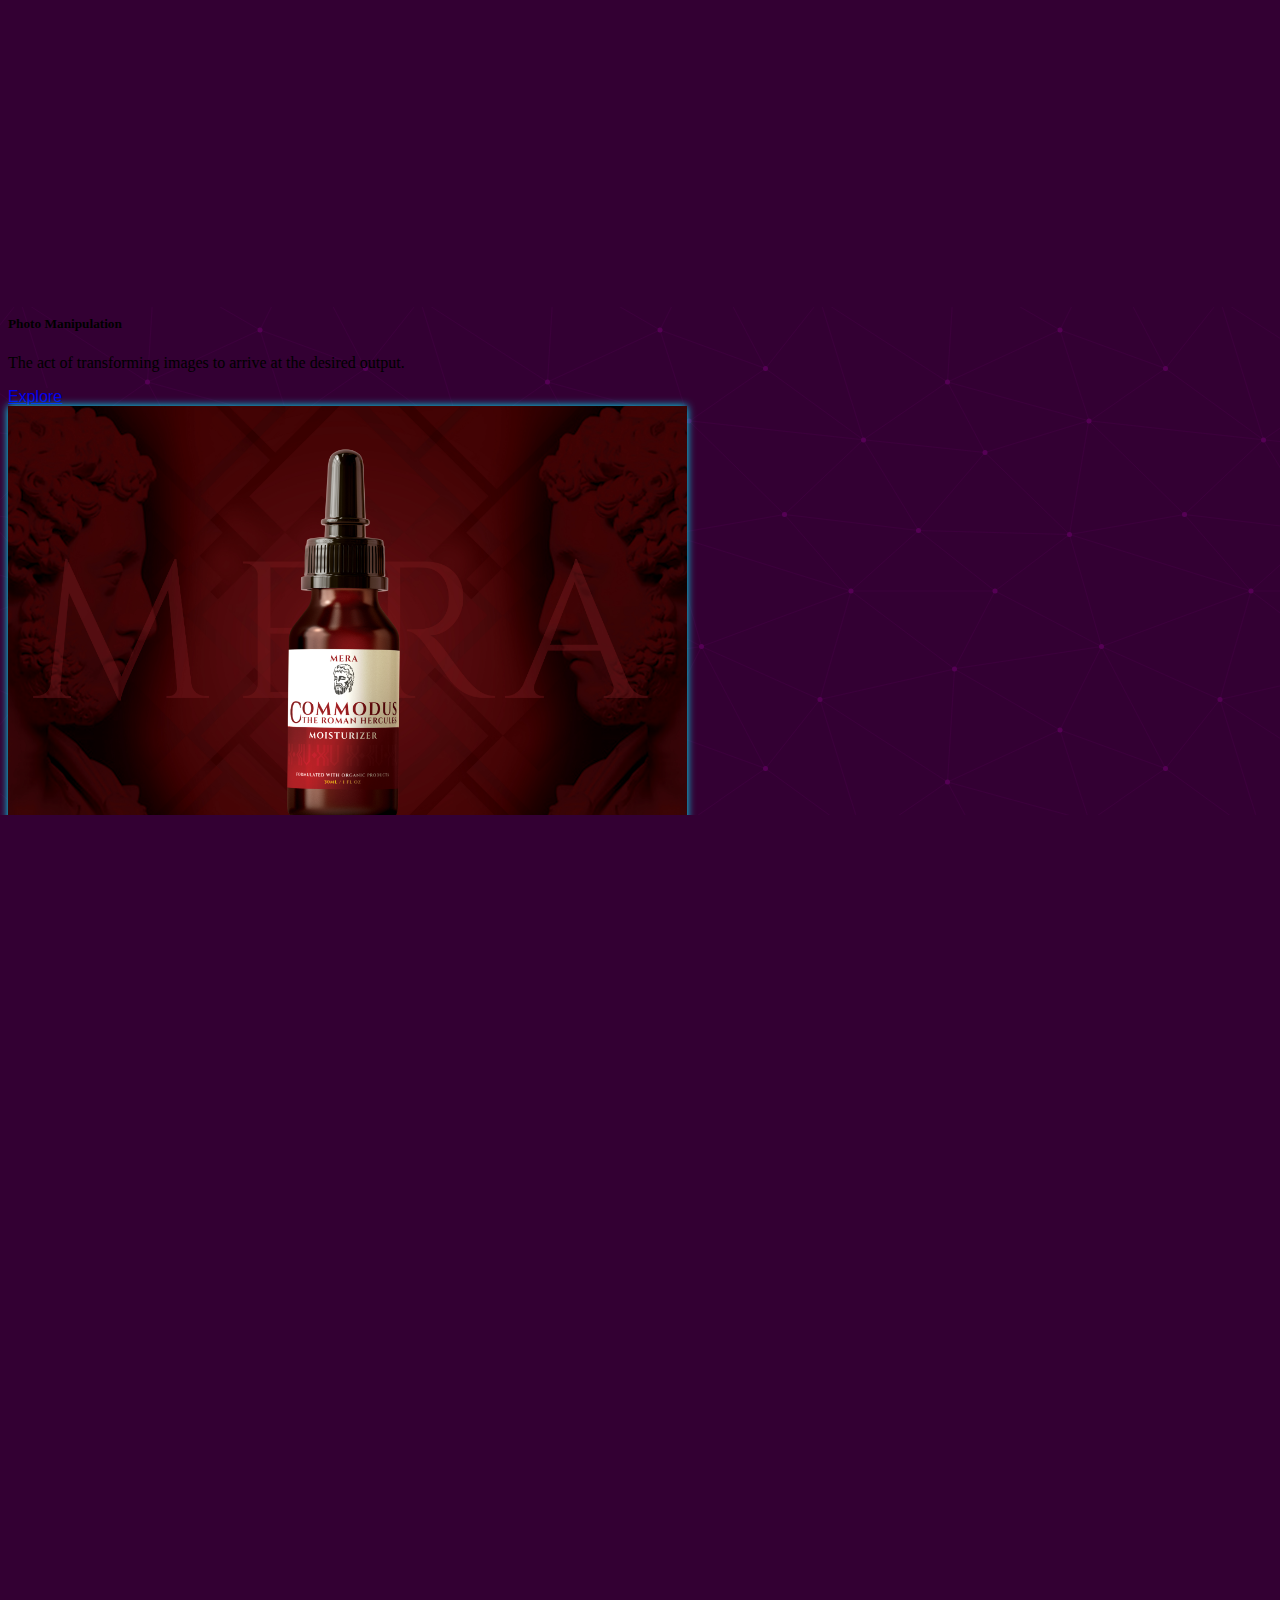
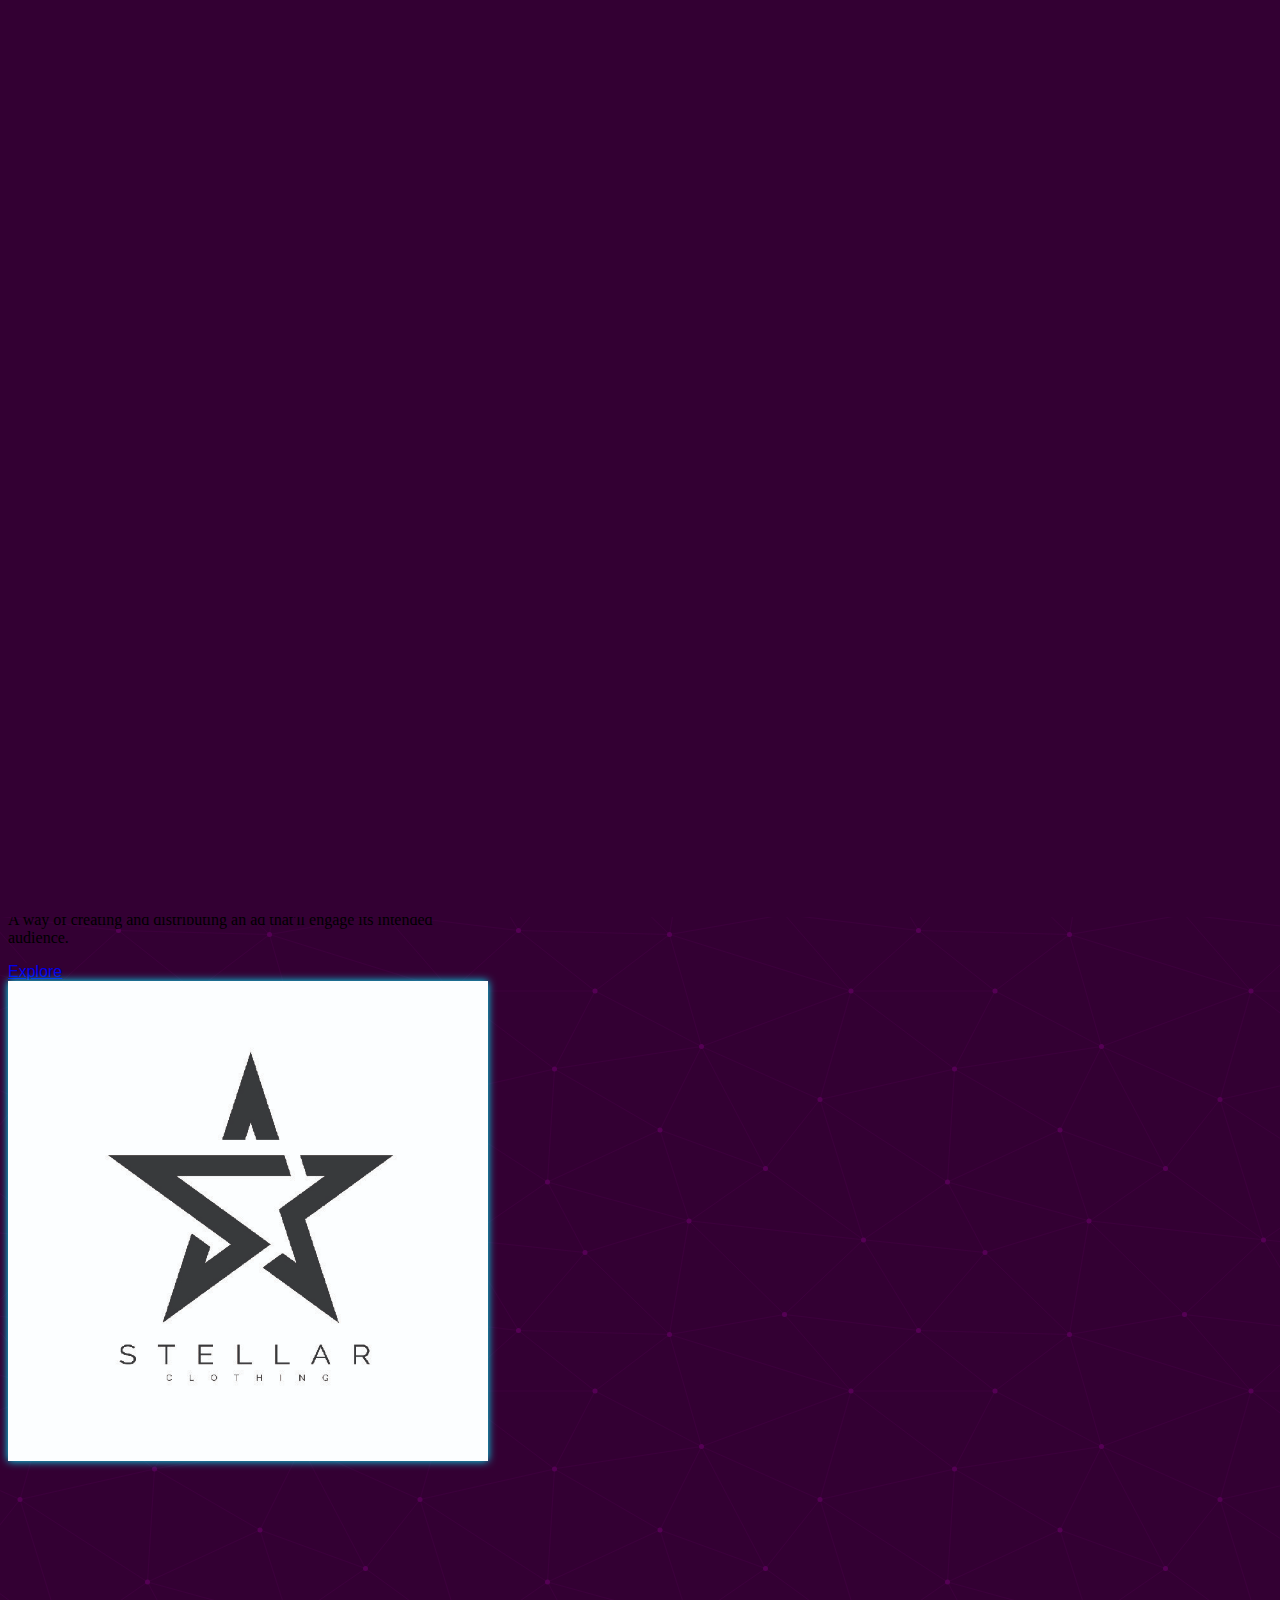
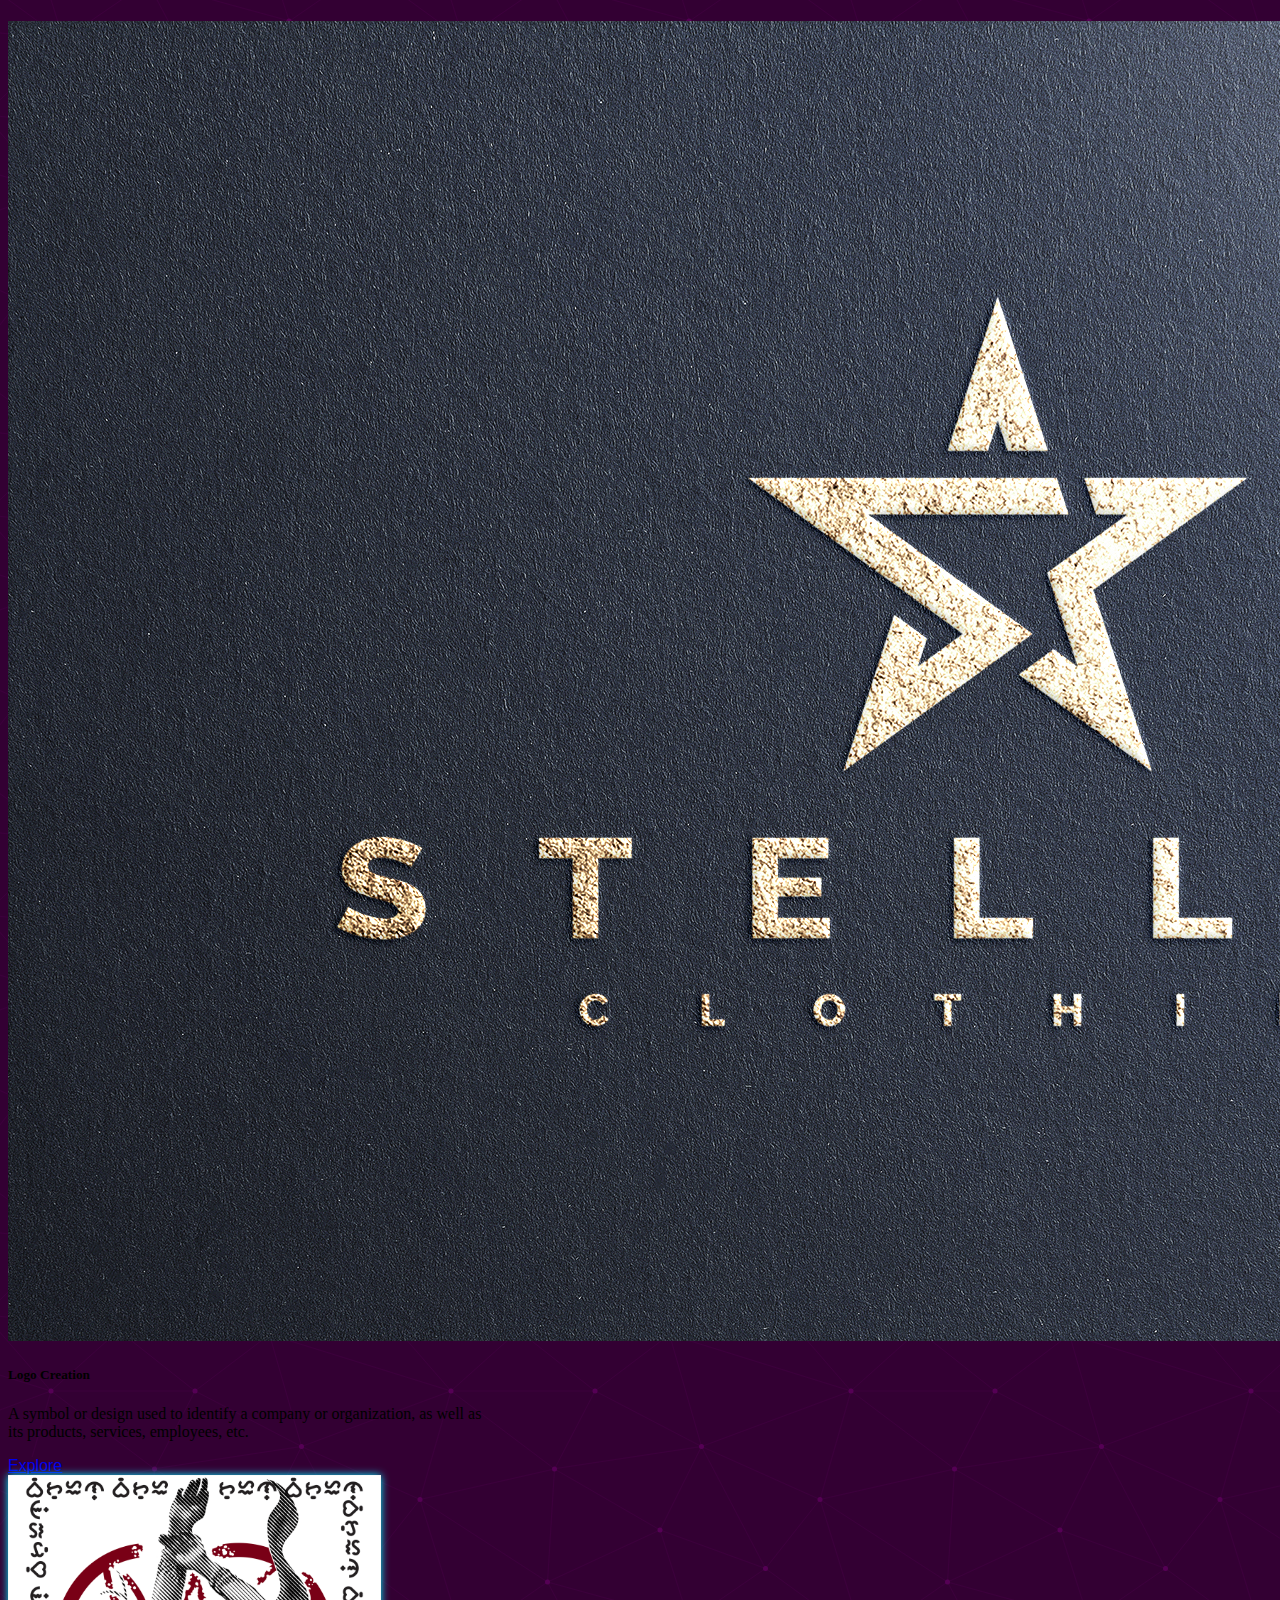
==== commit 5932e29f: "updated responsiveness -05082023" ====
--- a/index.html
+++ b/index.html
@@ -81,8 +81,8 @@
 
       <div class="container-fluid">
       <div class="row">
-        <div class="col-md-12 col-sm-12 mx-auto my-4 p-lg-4"></div>
-        <div class="col-md-2"></div>
+        <div class="col-md-12 col-sm-12 my-lg-5 my-sm-2 p-lg-4"></div>
+        <div class="col-md-1"></div>
         <div class="col-md-4 col-sm-10 mx-auto my-4" id="ImageBox">
           <a href="https://www.facebook.com/potching.a06" target="_blank">
             <div class="bg-image hover-overlay"><img
@@ -101,7 +101,7 @@
           />
         </a>
       </div>
-        </div>
+        </div><div class="col-md-1 col-sm-12"></div>
 
 <!-- Name and Description -->
 
@@ -127,67 +127,93 @@
       <div class="col-md-12 col-sm-12 mx-auto my-4 p-lg-4"></div>
     </div>
 
+<!-- Creative Illustration Column -->
+
+<div class="row">
+  <div id="TransparentBG" class="d-flex flex-column col-12 mt-5 py-md-5 my-md-5 py-sm-2 my-sm-2">
+    <p class="display-2 mx-auto text-light">Creative Illustrations</p>
+  </div>
+</div>
+
         <!-- Card -->
 
     <div class="container-fluid">
       <div
-        class="d-flex flex-column mx-auto my-2 px-2 py-lg-5 py-md-3 py-sm-1"
+        class="d-flex flex-column mx-auto my-2 py-md-5 py-md-3 py-sm-2 my-sm-2"
       >
       <div class="row">
-        <div class="d-flex justify-content-center col-md-4 col-sm-12 p-5"><div class="card" style="width: 18rem;">
-          <img src="Images/CI_1-01.png" class="card-img-top" alt="Illustration">
-          <div class="card-body">
-            <h5 class="card-title">Illustrations</h5>
-            <p class="card-text">Some quick example text to build on the card title and make up the bulk of the card's content.</p>
-            <a href="#" class="d-flex justify-content-center btn btn-primary">Explore</a>
-          </div>
-        </div></div>
-        <div class="d-flex justify-content-center col-md-4 col-sm-12 p-5"><div class="card" style="width: 18rem;">
-          <img src="Images/GIF_AC_2022.gif" class="card-img-top" alt="Advertisement">
-          <div class="card-body">
-            <h5 class="card-title">Creative Advertisements</h5>
-            <p class="card-text">Some quick example text to build on the card title and make up the bulk of the card's content.</p>
-            <a href="#" class="d-flex justify-content-center btn btn-primary">Explore</a>
-          </div>
-        </div></div>
-        <div class="d-flex justify-content-center col-md-4 col-sm-12 p-5"><div class="card" style="width: 18rem;">
-          <img src="Images/1.gif" class="card-img-top" alt="Manipulation">
-          <div class="card-body">
-            <h5 class="card-title">Photo Manipulation</h5>
-            <p class="card-text">Some quick example text to build on the card title and make up the bulk of the card's content.</p>
-            <a href="#" class="d-flex justify-content-center btn btn-primary">Explore</a>
-          </div>
-        </div></div>
-      </div>
-      <div class="row">
-        <div class="d-flex justify-content-center col-md-2"></div>
-        <div class="d-flex justify-content-center col-md-4 col-md-4 col-sm-12 p-5"><div class="card" style="width: 18rem;">
-          <img src="Images/GIF_AC_2022.gif" class="card-img-top" alt="Advertisement">
-          <div class="card-body">
-            <h5 class="card-title">Creative Advertisements</h5>
-            <p class="card-text">Some quick example text to build on the card title and make up the bulk of the card's content.</p>
-            <a href="#" class="d-flex justify-content-center btn btn-primary">Explore</a>
-          </div>
-        </div></div>
-        <div class="d-flex justify-content-center col-md-4 col-sm-12 p-5"><div class="card" style="width: 18rem;">
-          <img src="Images/1.gif" class="card-img-top" alt="Manipulation">
-          <div class="card-body">
-            <h5 class="card-title">Photo Manipulation</h5>
-            <p class="card-text">Some quick example text to build on the card title and make up the bulk of the card's content.</p>
-            <a href="#" class="d-flex justify-content-center btn btn-primary">Explore</a>
-          </div>
-        </div></div>
-        <div class="d-flex justify-content-center col-md-2"></div>
-      </div>
-
-<!-- Creative Illustration Column -->
-
-    <div class="row">
-      <div class="d-flex flex-column col-12 mt-5 py-5 border-top border-bottom">
-        <p class="display-2 mx-auto text-light">Creative Illustrations</p>
-        <p class="display-6 mx-auto text-light">All are original contents</p>
-      </div>
-    </div>
+        <div class="col-6 col-sm-12 ImageWithLayers img-fluid mx-auto">
+          <img class="IllustrationL img-fluid" src="Images/Joyce_layers.png" alt="J_Layers">
+          <img class="IllustrationI img-fluid" src="Images/JoyceNew-01-min.png" alt="J_Min">
+        </div>
+      <div class="d-flex justify-content-center col-md-4 col-sm-12 m-1 Cards"><div class="card" style="width: 30rem;">
+        <img src="Images/CI_1-01.png" class="card-img-top" alt="Illustration">
+        <div class="card-body">
+          <h5 class="card-title">Illustrations</h5>
+          <p class="card-text">Illustration plays a key role in all formats where visual meaning and storytelling use images to render a narrative.</p>
+          <a href="#" class="d-flex justify-content-center btn btn-primary CardBtn">Explore</a>
+        </div>
+      </div>
+    </div>
+    <div class="col-1"></div>
+    <div class="col-12 my-3 py-3"></div>
+    <div class="col-6 col-sm-12 ImageWithLayers img-fluid mx-auto">
+      <img class="IllustrationL img-fluid" src="Images/PM_Layers.png" alt="PM_Layers">
+      <img class="IllustrationI img-fluid" src="Images/my_dp.jpg" alt="PM_Min">
+    </div>
+  <div class="d-flex justify-content-center col-md-4 col-sm-12 m-1 Cards"><div class="card" style="width: 30rem;">
+    <img src="Images/1.gif" class="card-img-top" alt="Manipulation">
+    <div class="card-body">
+      <h5 class="card-title">Photo Manipulation</h5>
+      <p class="card-text">The act of transforming images to arrive at the desired output.</p>
+      <a href="#" class="d-flex justify-content-center btn btn-primary CardBtn">Explore</a>
+    </div>
+  </div>
+</div>
+<div class="col-1"></div>
+<div class="col-12 my-3 py-3"></div>
+<div class="col-6 col-sm-12 ImageWithLayers img-fluid mx-auto">
+  <img class="SingleImg img-fluid" src="Images/Mera_Moisturizer.jpg" alt="Mera_Moisturizer">
+</div>
+<div class="d-flex justify-content-center col-md-4 col-sm-12 m-1 Cards"><div class="card" style="width: 30rem;">
+<img src="Images/GIF_AC_2022.gif" class="card-img-top" alt="CAdvertise">
+<div class="card-body">
+  <h5 class="card-title">Creative Advertisement</h5>
+  <p class="card-text">A way of creating and distributing an ad that'll engage its intended audience.</p>
+  <a href="#" class="d-flex justify-content-center btn btn-primary CardBtn">Explore</a>
+</div>
+</div>
+</div>
+<div class="col-1"></div>
+<div class="col-12 my-3 py-3"></div>
+<div class="col-6 col-sm-12 ImageWithLayers img-fluid mx-auto">
+  <img class="SingleImg img-fluid" src="Images/FBmessenger(official)-01.jpg" alt="LogoCreation">
+</div>
+<div class="d-flex justify-content-center col-md-4 col-sm-12 m-1 Cards"><div class="card" style="width: 30rem;">
+<img src="Images/StellarLogoMocked.jpg" class="card-img-top" alt="Illustration">
+<div class="card-body">
+  <h5 class="card-title">Logo Creation</h5>
+  <p class="card-text">A symbol or design used to identify a company or organization, as well as its products, services, employees, etc.</p>
+  <a href="#" class="d-flex justify-content-center btn btn-primary CardBtn">Explore</a>
+</div>
+</div>
+</div>
+<div class="col-1"></div>
+<div class="col-12 my-3 py-3"></div>
+<div class="col-6 col-sm-12 ImageWithLayers img-fluid mx-auto">
+  <img class="SingleImg img-fluid" src="Images/aphrodite_2021_v1.png" alt="ShirtDesign">
+</div>
+<div class="d-flex justify-content-center col-md-4 col-sm-12 m-1 Cards"><div class="card" style="width: 30rem;">
+<img src="Images/IMG_7805.JPG" class="card-img-top" alt="Illustration">
+<div class="card-body">
+  <h5 class="card-title">Shirt Designing</h5>
+  <p class="card-text">To communicate the brand message in a more casual and friendly way.</p>
+  <a href="#" class="d-flex justify-content-center btn btn-primary CardBtn">Explore</a>
+</div>
+</div>
+</div>
+<div class="col-1"></div>
+<div class="col-12 my-3 py-3"></div>
 
 <!-- Carousel -->
 
@@ -219,7 +245,32 @@
 </button>
 </div>
 </div>
-    </main>
-    <footer></footer>
+    </main><footer class="bg-dark text-center text-white">
+      <!-- Grid container -->
+      <div class="container p-4 pb-0">
+
+          <div class="row">
+          <div class="col-md-4 col-sm-3"></div>
+          <div class="d-flex flex-row justify-content-between col-md-4 col-sm-6">
+            <a href="www.facebook.com/potching.a06" class="FooterIcons" target="_blank"><img src="Images/facebook.png" class="w-100 h-100" alt="FB"></a>
+            <a href="janmerissalfonso@gmail.com" class="FooterIcons" target="_blank"><img src="Images/gmail.png" class="w-100 h-100" alt="Gmail"></a>
+            <a href="janmerissalfonso@gmail.com" class="FooterIcons" target="_blank"><img src="Images/skype.png" class="w-100 h-100" alt="Skype"></a>
+            <a href="https://www.instagram.com/meriss_alfonso/" class="FooterIcons" target="_blank"><img src="Images/instagram.png" class="w-100 h-100" alt="instagram"></a>
+            <a href="https://www.linkedin.com/in/jan-meriss-alfonso-a882b51b6" class="FooterIcons" target="_blank"><img src="Images/linkedin.png" class="w-100 h-100" alt="linkedin"></a>
+          </div>
+          <div class="col-md-4 col-sm-3"></div>
+        </div>
+     
+        <!-- Section: Social media -->
+      </div>
+      <!-- Grid container -->
+    
+      <!-- Copyright -->
+      <div class="text-center p-3" style="background-color: rgba(0, 0, 0, 0.2);">
+        © 2023 by:
+        <a class="text-white" href="https://janmerissalfonso.wixsite.com/mysite" target="_blank">Jan Meriss Alfonso</a>
+      </div>
+      <!-- Copyright -->
+    </footer>
   </body>
 </html>
--- a/MinProj.css
+++ b/MinProj.css
@@ -36,6 +36,45 @@
   #IntroDescription {
     text-align: center;
   }
+
+  .ImageWithLayers {
+    margin: 2rem;
+    height: 300px;
+    width: 300px;
+  }
+
+  .IllustrationL {
+    height: 15rem;
+    width: auto;
+  }
+
+  .SingleImg {
+    height: 15rem;
+    width: auto;
+    filter: drop-shadow(0 0 0.25rem #00eeff);
+  }
+
+  .IllustrationI {
+    position: relative;
+    width: auto;
+    left: -20px;
+    top: 20px;
+    height: 15rem;
+    filter: drop-shadow(0 0 0.25rem #00eeff);
+  }
+  .ImageWithLayers {
+    height: 15rem;
+    width: auto;
+  }
+
+  .Cards {
+    padding: 10%;
+  }
+  .FooterIcons {
+    gap: 10px;
+    width: 20px;
+    height: 20px;
+  }
 }
 
 @media only screen and (min-width: 681px) {
@@ -63,6 +102,37 @@
     top: -50px;
     opacity: 1;
     border-radius: 45%;
+  }
+
+  .IllustrationI {
+    position: relative;
+    top: 100px;
+    left: -50px;
+    width: auto;
+    height: 30rem;
+    filter: drop-shadow(0 0 0.25rem #00eeff);
+  }
+
+  .IllustrationL {
+    position: relative;
+    top: 0px;
+    width: auto;
+    height: 25rem;
+  }
+
+  .SingleImg {
+    height: 30rem;
+    width: auto;
+    filter: drop-shadow(0 0 0.25rem #00eeff);
+  }
+
+  .ImageWithLayers {
+    height: 40rem;
+    width: auto;
+  }
+  .FooterIcons {
+    width: 3rem;
+    height: 3rem;
   }
 }
 
@@ -99,8 +169,14 @@
 }
 
 #TransparentBG {
-  background-color: rgba(0, 0, 0, 0.3);
+  background: linear-gradient(
+    45deg,
+    rgba(238, 110, 255),
+    rgba(255, 190, 115) 100%
+  );
   height: 100%;
+  border-bottom: solid #ffdd00;
+  filter: drop-shadow(0 0.75rem 0.75rem #ff25ff59);
 }
 
 #Header {
@@ -157,6 +233,21 @@
 }
 
 .card-img-top {
-  height: 100%;
-  width: 100%;
-}
+  height: auto;
+  width: auto;
+}
+
+.CardPadding {
+  padding: 3%;
+}
+
+.CardBtn {
+  background-color: #330033;
+  font-family: "Lucida Sans", "Lucida Sans Regular", "Lucida Grande",
+    "Lucida Sans Unicode", Geneva, Verdana, sans-serif;
+}
+
+.CardBtn:hover {
+  transition: 0.5s ease;
+  background: linear-gradient(45deg, rgba(255, 0, 242), rgba(255, 217, 0) 100%);
+}
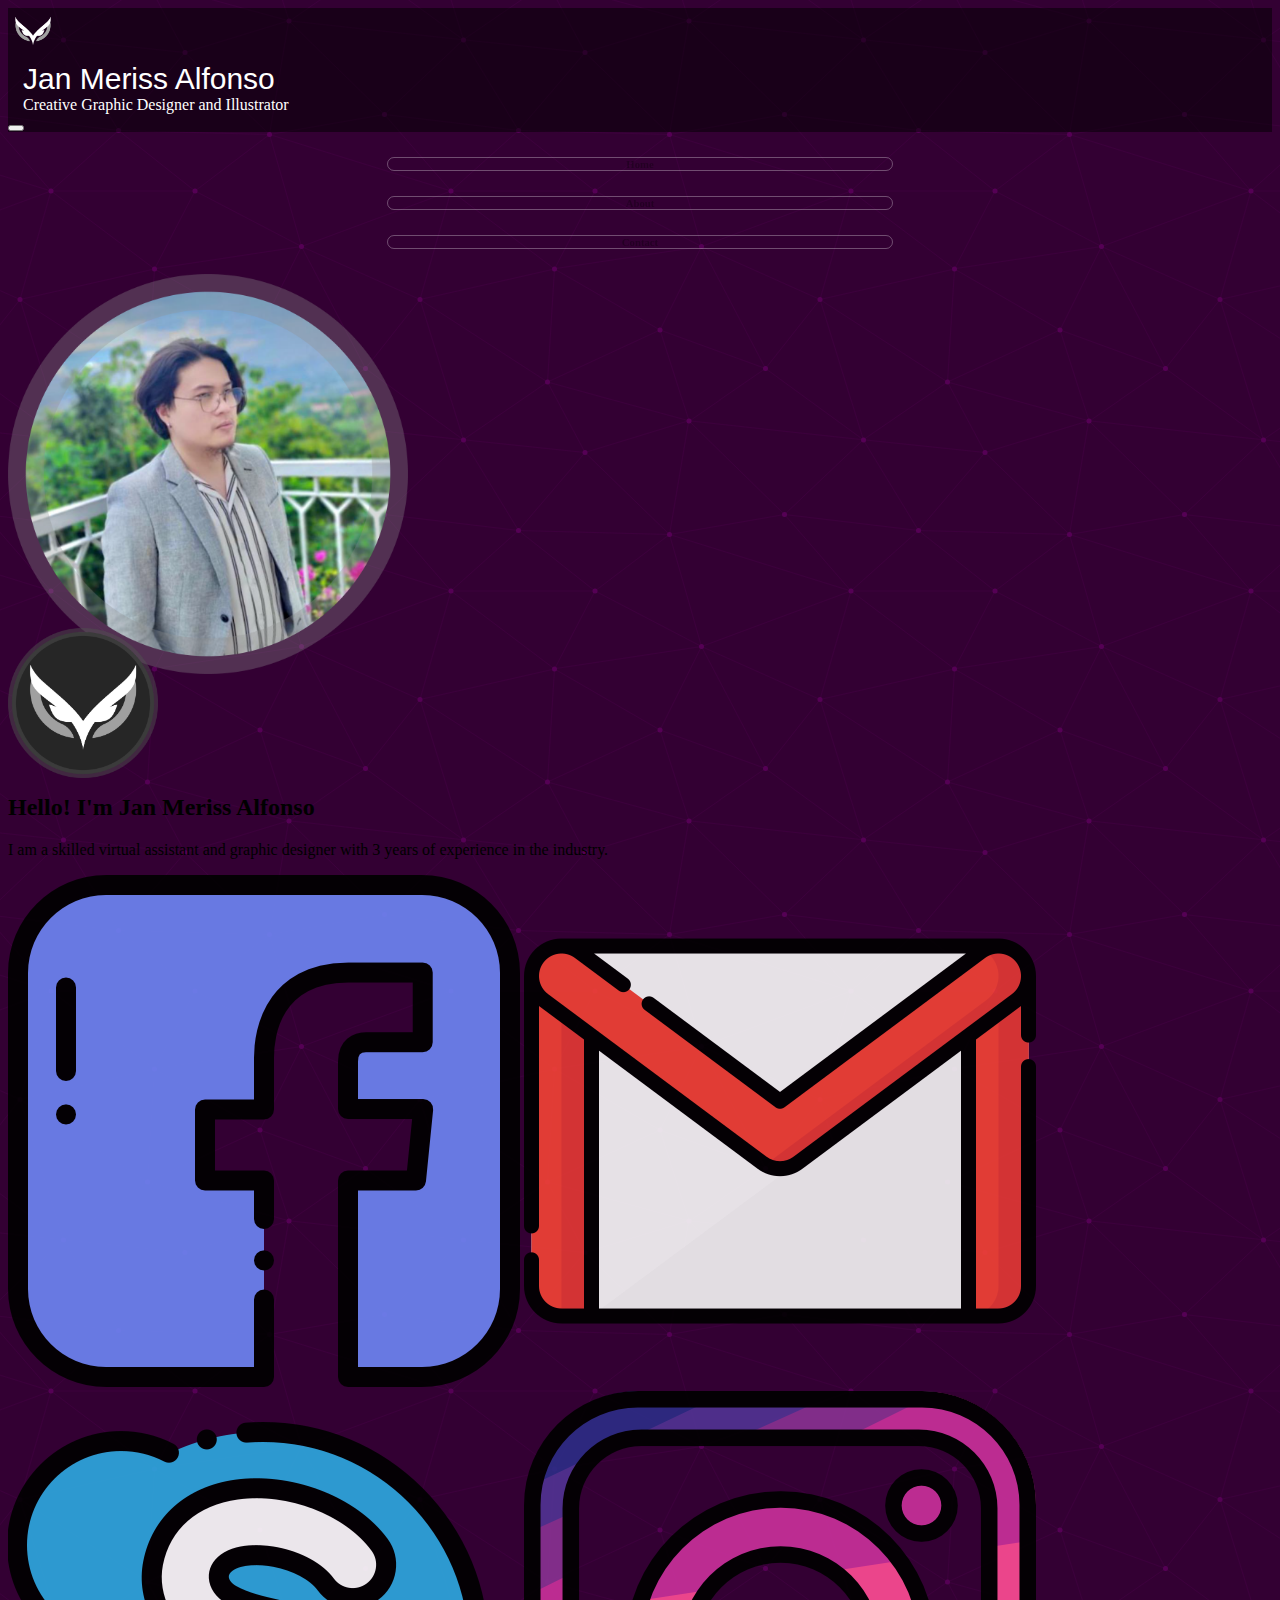
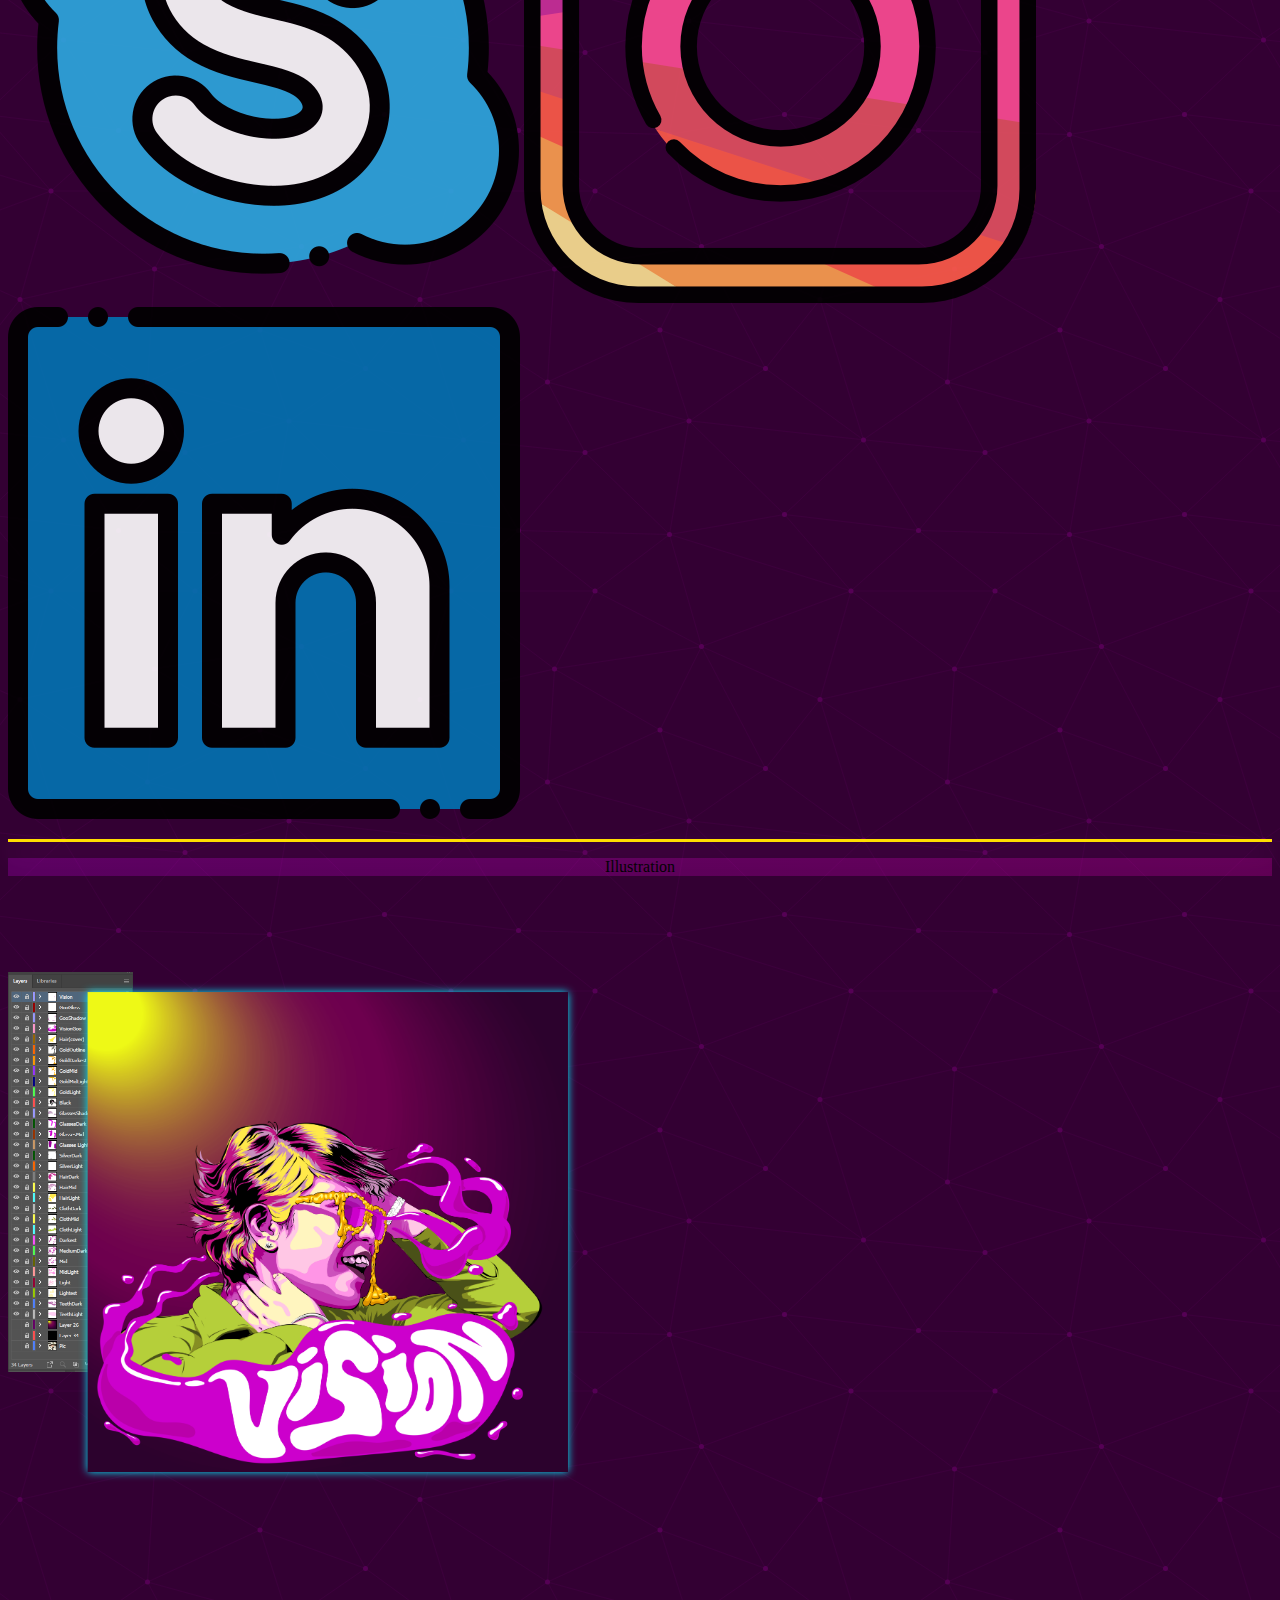
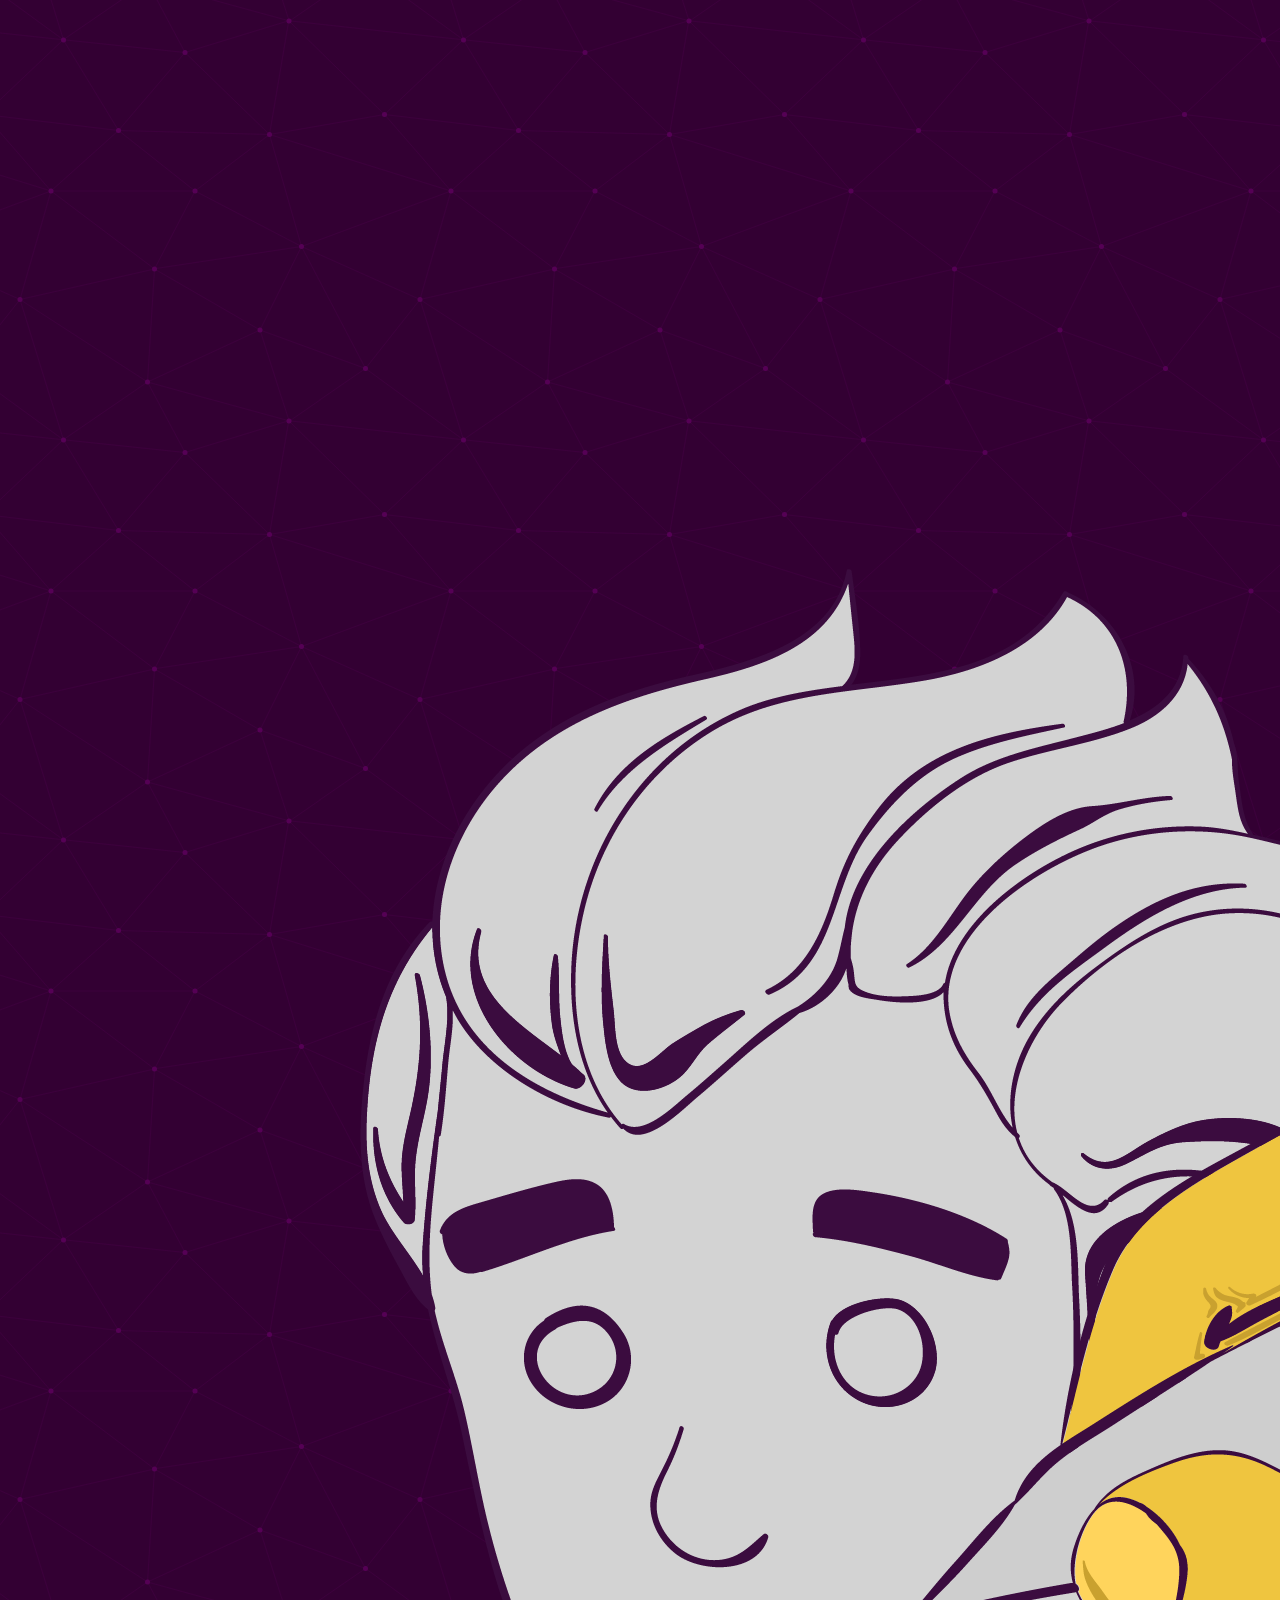
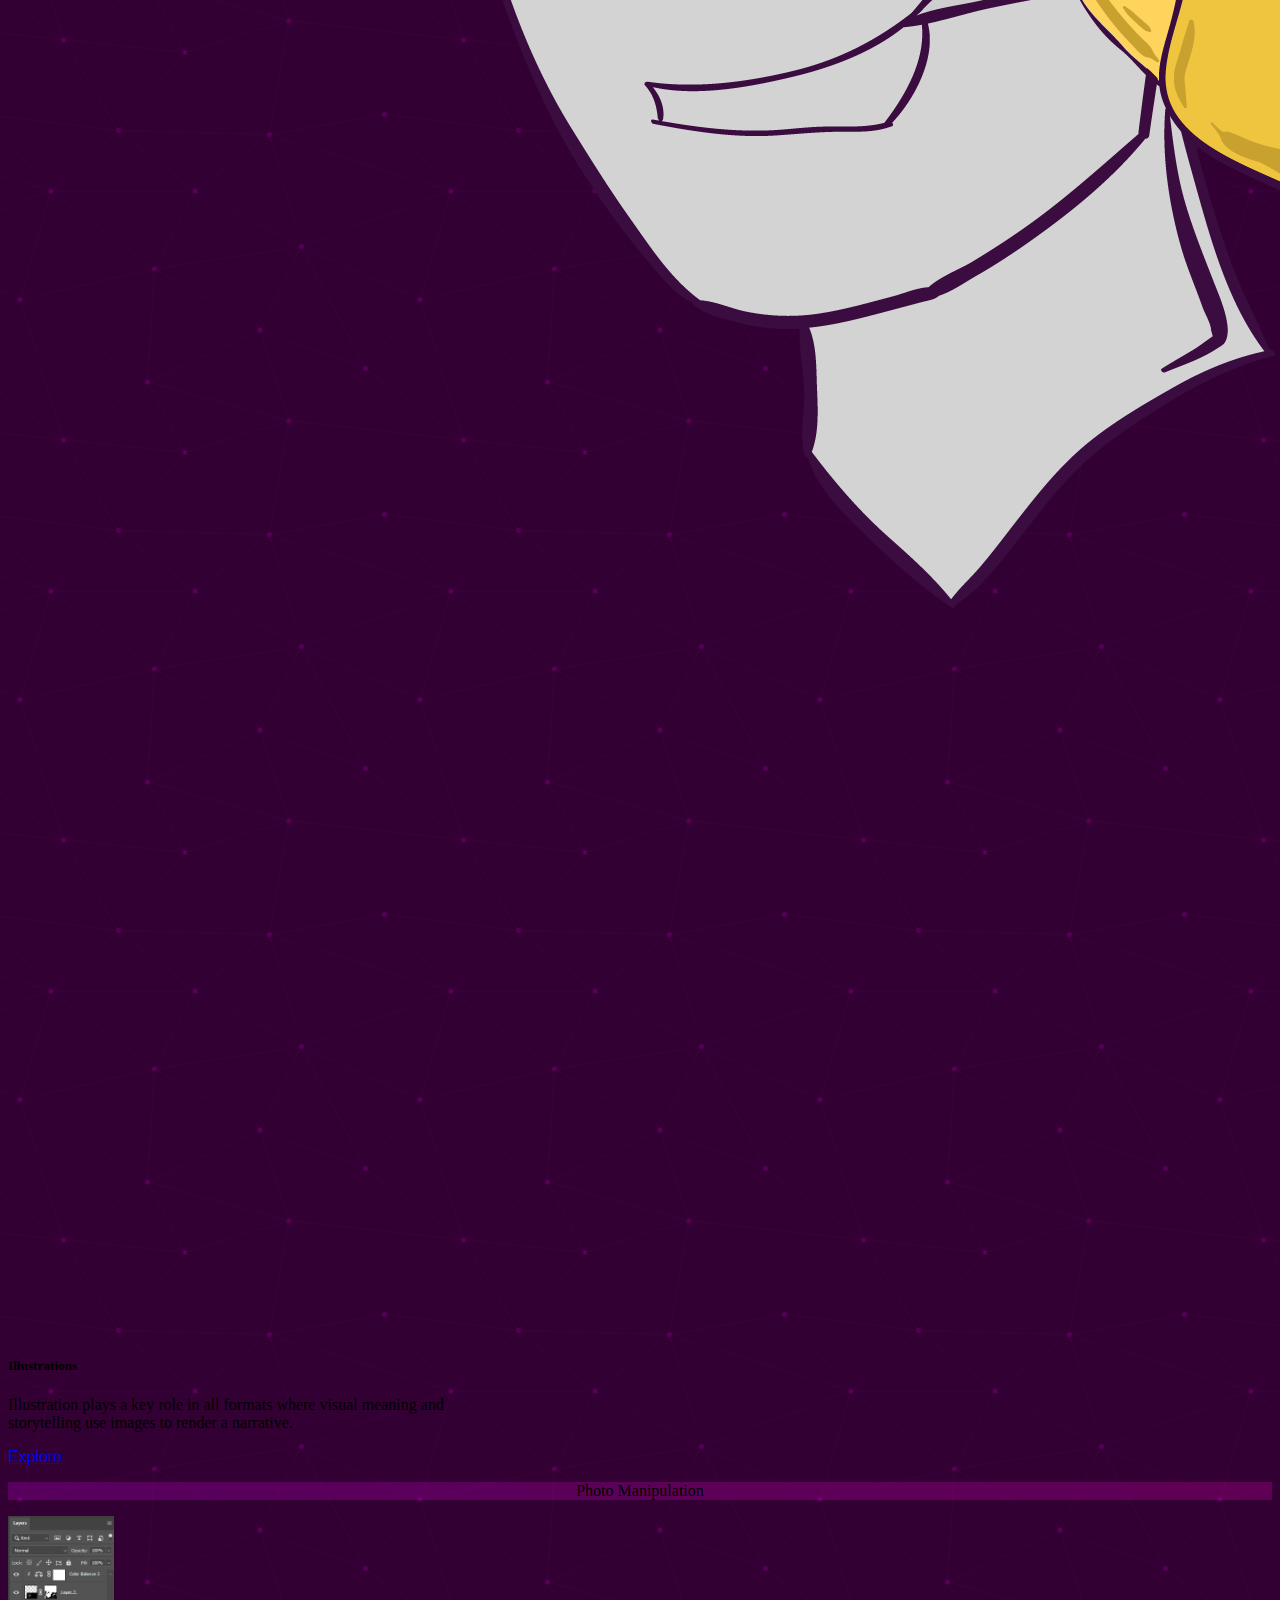
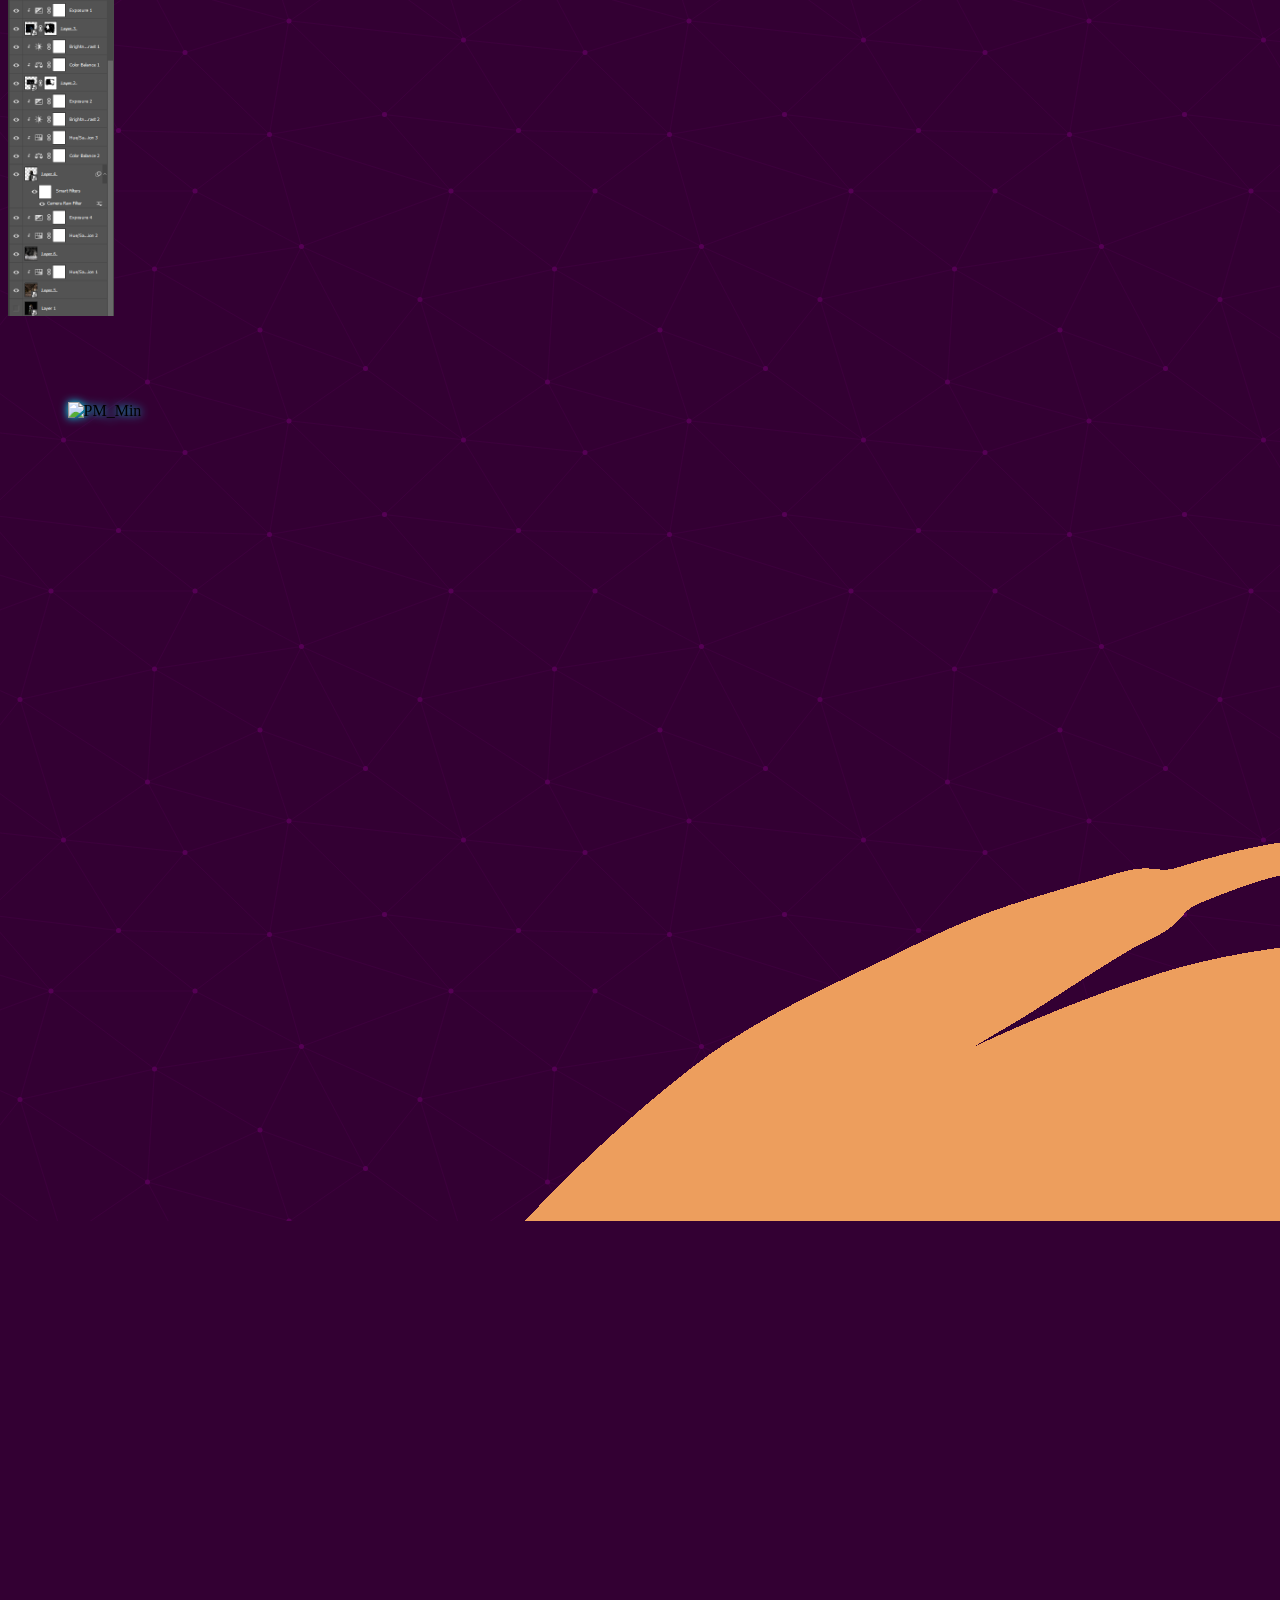
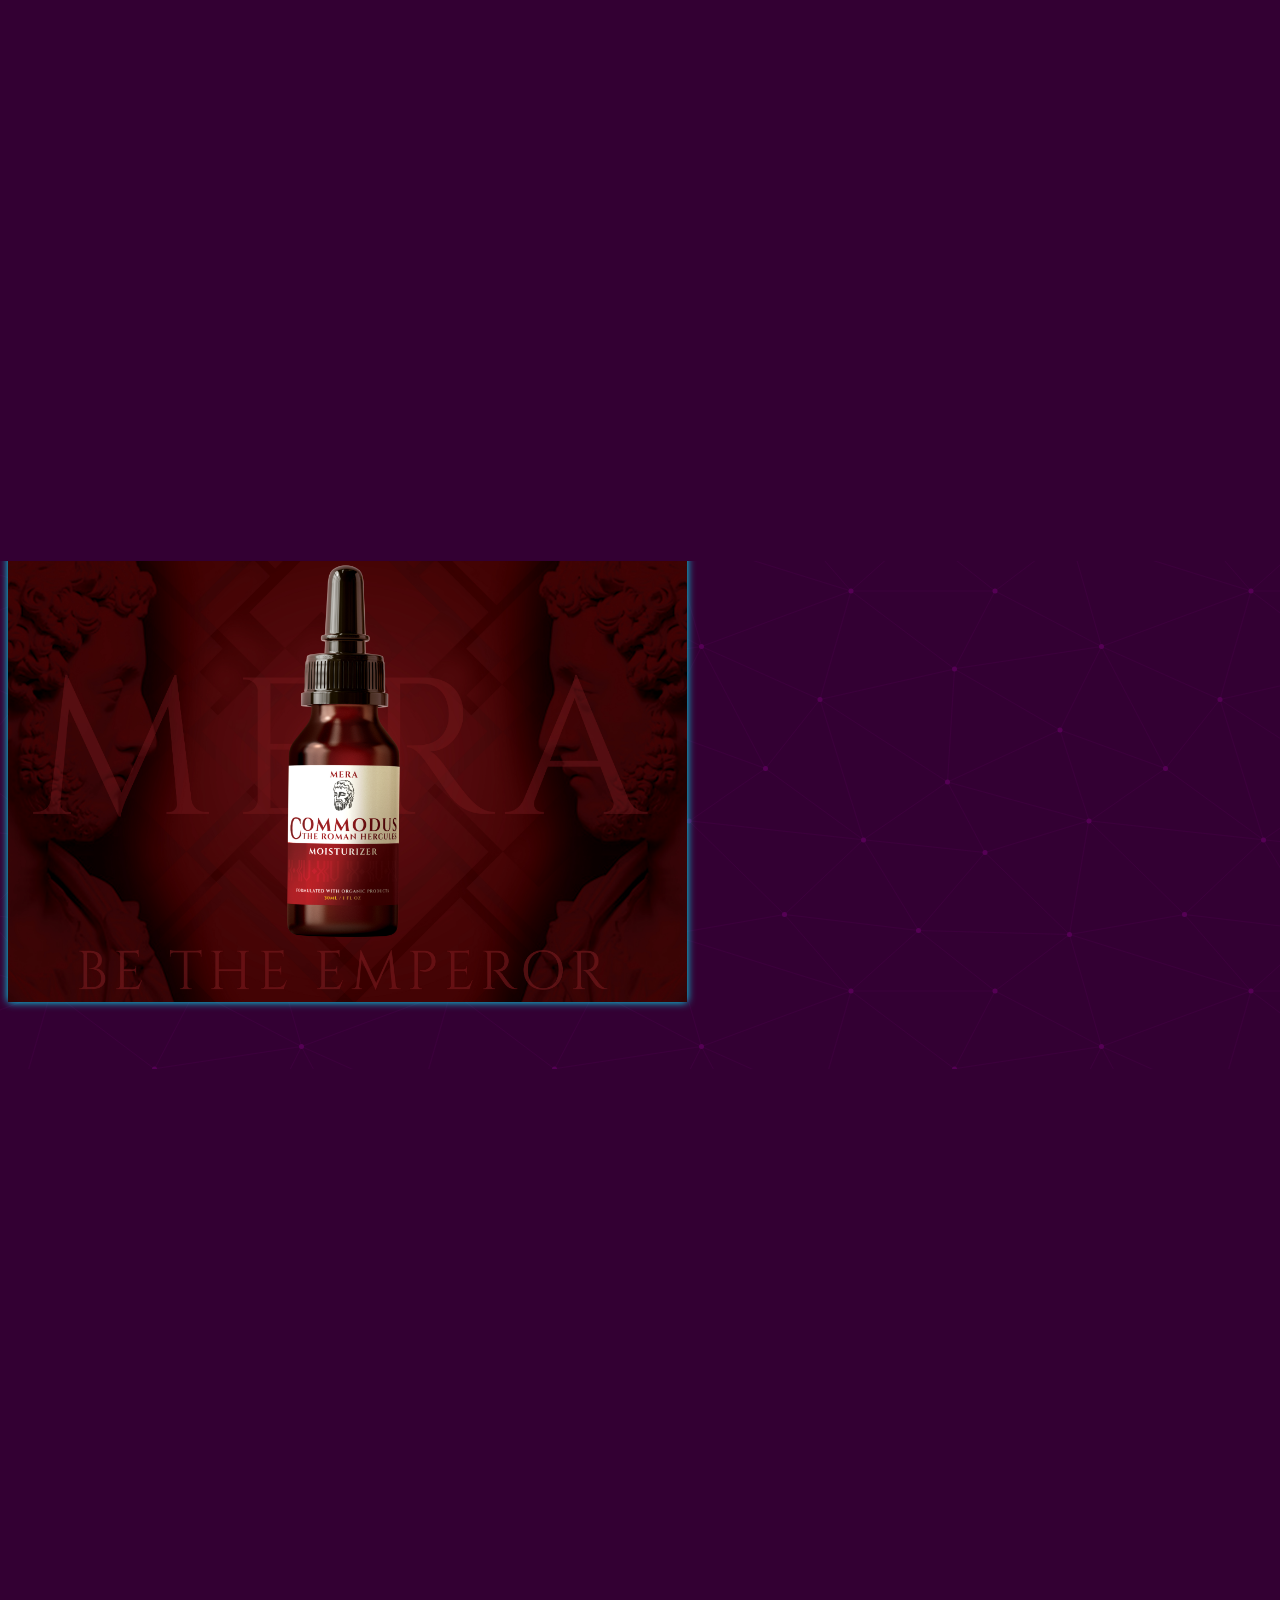
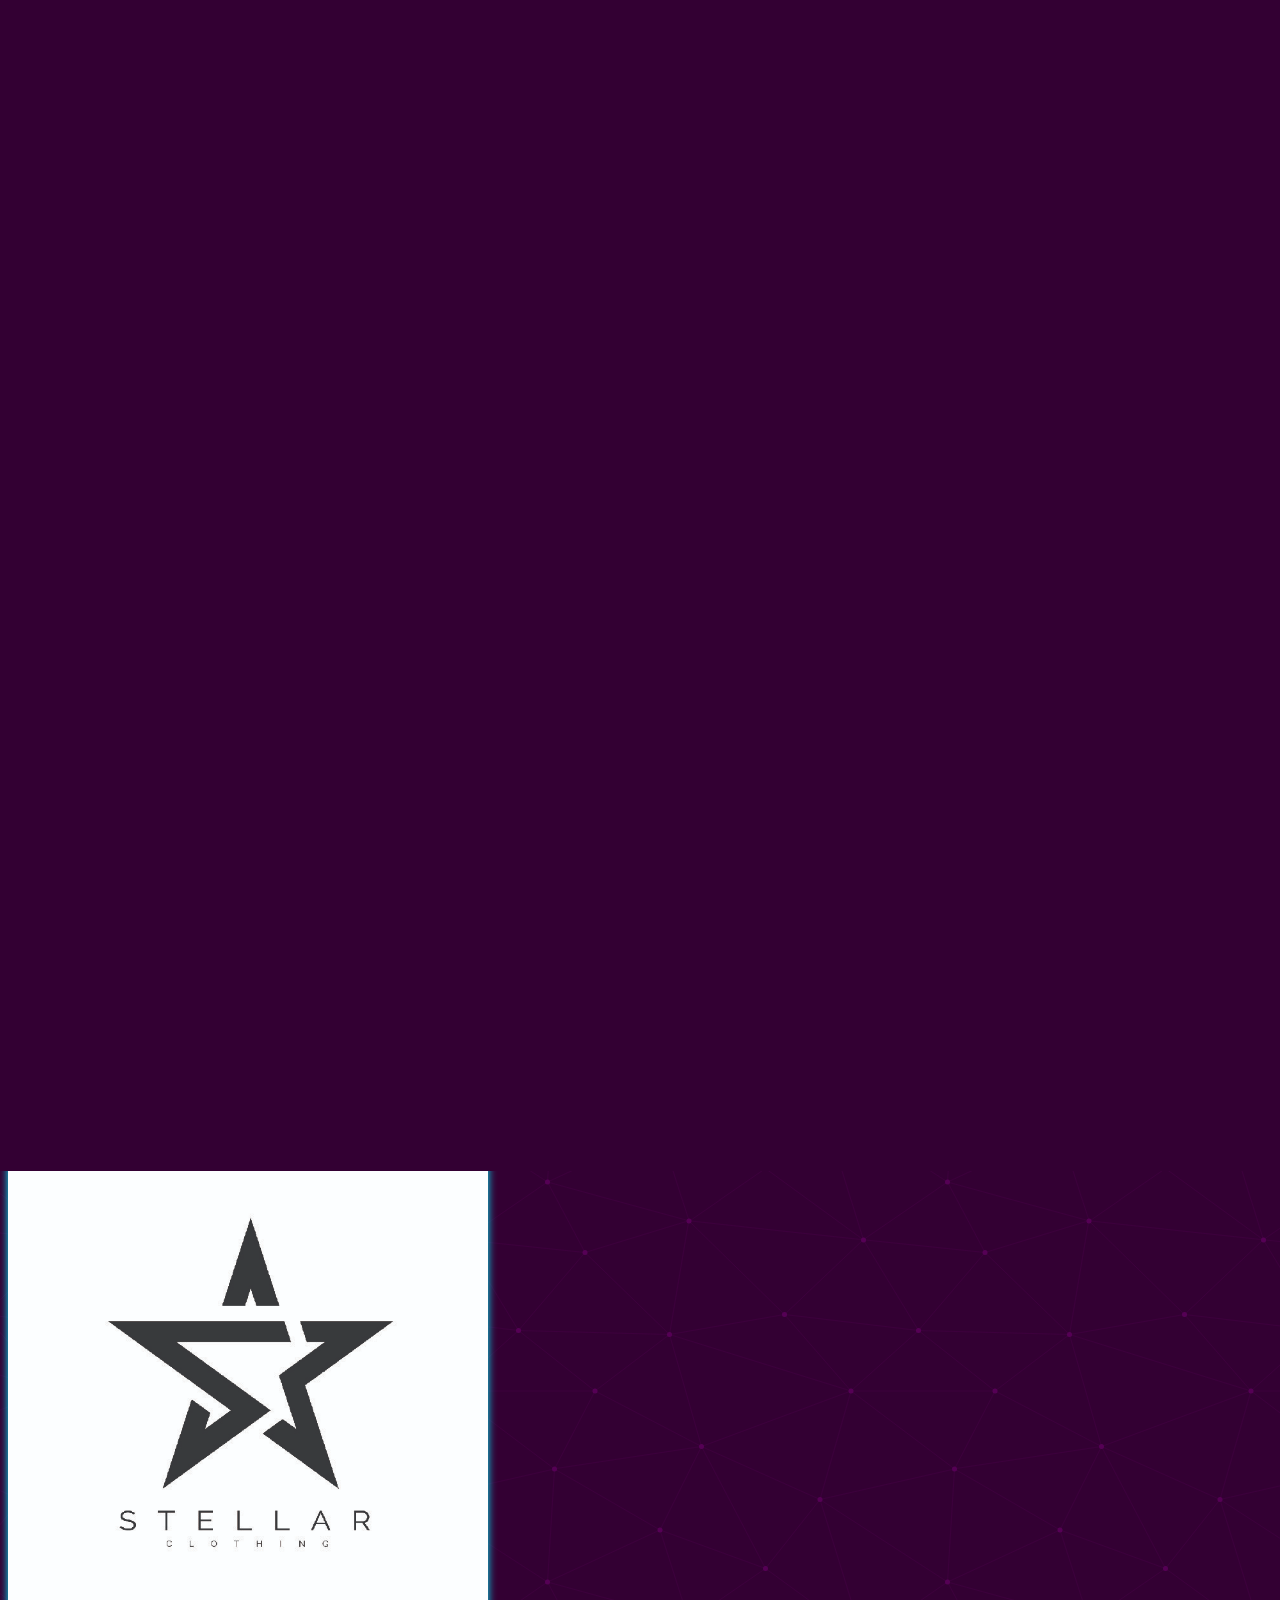
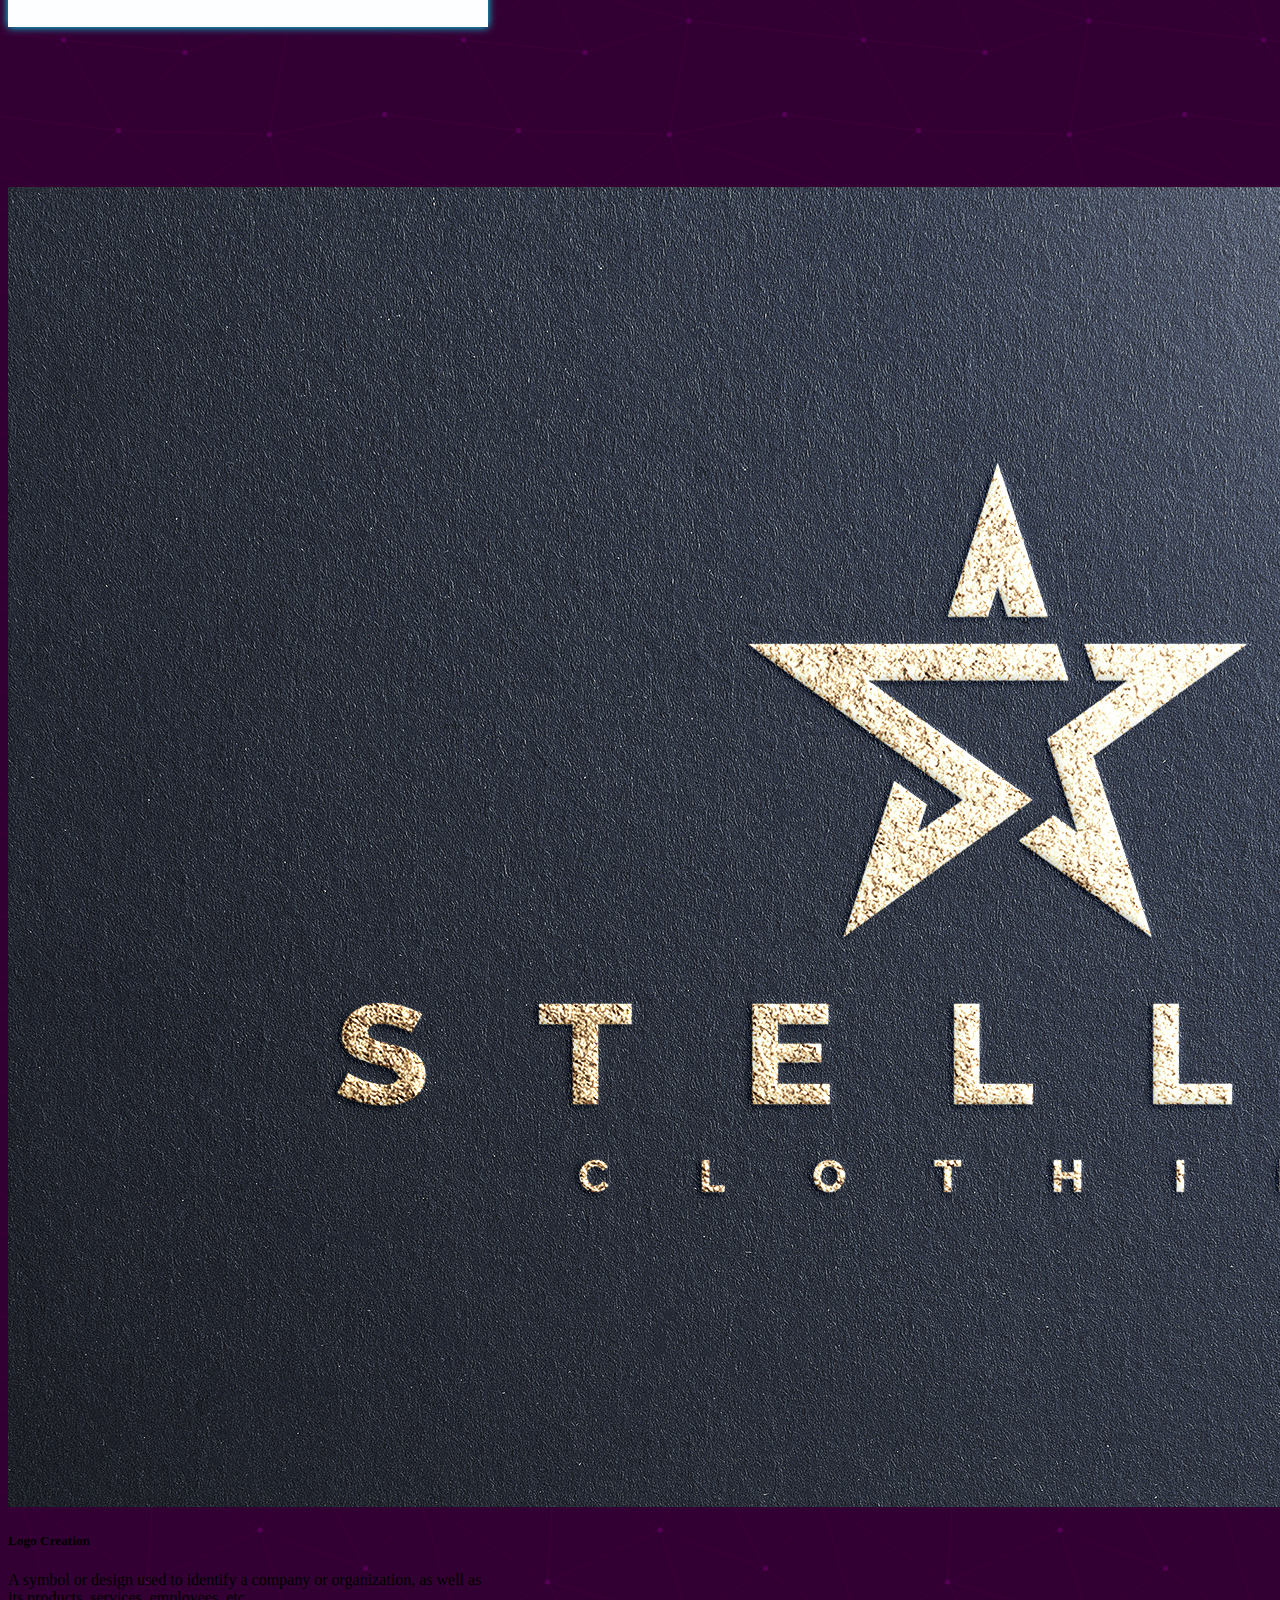
==== commit 248add70: "added titles for illustrations" ====
--- a/index.html
+++ b/index.html
@@ -81,9 +81,9 @@
 
       <div class="container-fluid">
       <div class="row">
-        <div class="col-md-12 col-sm-12 my-lg-5 my-sm-2 p-lg-4"></div>
+        <div class="col-md-12 col-sm-12 my-lg-5 p-lg-4"></div>
         <div class="col-md-1"></div>
-        <div class="col-md-4 col-sm-10 mx-auto my-4" id="ImageBox">
+        <div class="col-md-4 col-sm-10 mx-auto my-5" id="ImageBox">
           <a href="https://www.facebook.com/potching.a06" target="_blank">
             <div class="bg-image hover-overlay"><img
             src="Images/Asset 2@1x.png"
@@ -107,7 +107,7 @@
 
         <div
         id="IntroDescription"  
-        class="d-flex flex-column col-md-4 col-sm-10 mt-5 my-auto pt-5 pb-5"
+        class="d-flex flex-column col-md-4 col-sm-10 mt-md-5 mt-sm-1 my-auto pt-5 pb-5"
         >
         <h2 class="text-light justify-content-center fs-sm-6
         "><b class="text-warning">Hello!</b> I'm Jan Meriss Alfonso</h1>
@@ -117,9 +117,9 @@
             <!-- Icons -->
 
             <div class="d-flex flex-row justify-content-between">
-            <a href="www.facebook.com/potching.a06" class="Icons" target="_blank"><img src="Images/facebook.png" class="w-100 h-100" alt="FB"></a>
-            <a href="janmerissalfonso@gmail.com" class="Icons" target="_blank"><img src="Images/gmail.png" class="w-100 h-100" alt="Gmail"></a>
-            <a href="janmerissalfonso@gmail.com" class="Icons" target="_blank"><img src="Images/skype.png" class="w-100 h-100" alt="Skype"></a>
+            <a href="https://www.facebook.com/potching.a06" class="Icons" target="_blank"><img src="Images/facebook.png" class="w-100 h-100" alt="FB"></a>
+            <a href="mailto:janmerissalfonso@gmail.com" class="Icons" target="_blank"><img src="Images/gmail.png" class="w-100 h-100" alt="Gmail"></a>
+            <a href="mailto:janmerissalfonso@gmail.com" class="Icons" target="_blank"><img src="Images/skype.png" class="w-100 h-100" alt="Skype"></a>
             <a href="https://www.instagram.com/meriss_alfonso/" class="Icons" target="_blank"><img src="Images/instagram.png" class="w-100 h-100" alt="instagram"></a>
             <a href="https://www.linkedin.com/in/jan-meriss-alfonso-a882b51b6" class="Icons" target="_blank"><img src="Images/linkedin.png" class="w-100 h-100" alt="linkedin"></a>
       </div></div>
@@ -130,8 +130,8 @@
 <!-- Creative Illustration Column -->
 
 <div class="row">
-  <div id="TransparentBG" class="d-flex flex-column col-12 mt-5 py-md-5 my-md-5 py-sm-2 my-sm-2">
-    <p class="display-2 mx-auto text-light">Creative Illustrations</p>
+  <div id="TransparentBG" class="col-12 mt-5 py-md-5 my-md-5 py-sm-2 my-sm-2">
+    <p class="display-2 mx-auto text-light"></p>
   </div>
 </div>
 
@@ -142,6 +142,9 @@
         class="d-flex flex-column mx-auto my-2 py-md-5 py-md-3 py-sm-2 my-sm-2"
       >
       <div class="row">
+        <div class="col-12 mt-5 py-md-5 my-md-5 py-sm-2 my-sm-2 IllusBreaks">
+          <p class="display-2 mx-auto text-light">Illustration</p>
+        </div>
         <div class="col-6 col-sm-12 ImageWithLayers img-fluid mx-auto">
           <img class="IllustrationL img-fluid" src="Images/Joyce_layers.png" alt="J_Layers">
           <img class="IllustrationI img-fluid" src="Images/JoyceNew-01-min.png" alt="J_Min">
@@ -156,6 +159,9 @@
       </div>
     </div>
     <div class="col-1"></div>
+    <div class="col-12 mt-5 py-md-5 my-md-5 py-sm-2 my-sm-2 IllusBreaks">
+      <p class="display-2 mx-auto text-light">Photo Manipulation</p>
+    </div>
     <div class="col-12 my-3 py-3"></div>
     <div class="col-6 col-sm-12 ImageWithLayers img-fluid mx-auto">
       <img class="IllustrationL img-fluid" src="Images/PM_Layers.png" alt="PM_Layers">
@@ -171,6 +177,9 @@
   </div>
 </div>
 <div class="col-1"></div>
+<div class="col-12 mt-5 py-md-5 my-md-5 py-sm-2 my-sm-2 IllusBreaks">
+  <p class="display-2 mx-auto text-light">Creative Advertising</p>
+</div>
 <div class="col-12 my-3 py-3"></div>
 <div class="col-6 col-sm-12 ImageWithLayers img-fluid mx-auto">
   <img class="SingleImg img-fluid" src="Images/Mera_Moisturizer.jpg" alt="Mera_Moisturizer">
@@ -185,6 +194,9 @@
 </div>
 </div>
 <div class="col-1"></div>
+<div class="col-12 mt-5 py-md-5 my-md-5 py-sm-2 my-sm-2 IllusBreaks">
+  <p class="display-2 mx-auto text-light">Logo Creation</p>
+</div>
 <div class="col-12 my-3 py-3"></div>
 <div class="col-6 col-sm-12 ImageWithLayers img-fluid mx-auto">
   <img class="SingleImg img-fluid" src="Images/FBmessenger(official)-01.jpg" alt="LogoCreation">
@@ -199,6 +211,9 @@
 </div>
 </div>
 <div class="col-1"></div>
+<div class="col-12 mt-5 py-md-5 my-md-5 py-sm-2 my-sm-2 IllusBreaks">
+  <p class="display-2 mx-auto text-light">Shirt Designing</p>
+</div>
 <div class="col-12 my-3 py-3"></div>
 <div class="col-6 col-sm-12 ImageWithLayers img-fluid mx-auto">
   <img class="SingleImg img-fluid" src="Images/aphrodite_2021_v1.png" alt="ShirtDesign">
@@ -247,14 +262,14 @@
 </div>
     </main><footer class="bg-dark text-center text-white">
       <!-- Grid container -->
-      <div class="container p-4 pb-0">
+      <div class="container p-4 pb-3">
 
           <div class="row">
           <div class="col-md-4 col-sm-3"></div>
           <div class="d-flex flex-row justify-content-between col-md-4 col-sm-6">
-            <a href="www.facebook.com/potching.a06" class="FooterIcons" target="_blank"><img src="Images/facebook.png" class="w-100 h-100" alt="FB"></a>
-            <a href="janmerissalfonso@gmail.com" class="FooterIcons" target="_blank"><img src="Images/gmail.png" class="w-100 h-100" alt="Gmail"></a>
-            <a href="janmerissalfonso@gmail.com" class="FooterIcons" target="_blank"><img src="Images/skype.png" class="w-100 h-100" alt="Skype"></a>
+            <a href="https://www.facebook.com/potching.a06" class="FooterIcons" target="_blank"><img src="Images/facebook.png" class="w-100 h-100" alt="FB"></a>
+            <a href="mailto:janmerissalfonso@gmail.com" class="FooterIcons" target="_blank"><img src="Images/gmail.png" class="w-100 h-100" alt="Gmail"></a>
+            <a href="mailto:janmerissalfonso@gmail.com" class="FooterIcons" target="_blank"><img src="Images/skype.png" class="w-100 h-100" alt="Skype"></a>
             <a href="https://www.instagram.com/meriss_alfonso/" class="FooterIcons" target="_blank"><img src="Images/instagram.png" class="w-100 h-100" alt="instagram"></a>
             <a href="https://www.linkedin.com/in/jan-meriss-alfonso-a882b51b6" class="FooterIcons" target="_blank"><img src="Images/linkedin.png" class="w-100 h-100" alt="linkedin"></a>
           </div>
--- a/MinProj.css
+++ b/MinProj.css
@@ -174,9 +174,17 @@
     rgba(238, 110, 255),
     rgba(255, 190, 115) 100%
   );
-  height: 100%;
   border-bottom: solid #ffdd00;
   filter: drop-shadow(0 0.75rem 0.75rem #ff25ff59);
+}
+
+.IllusBreaks {
+  background: linear-gradient(
+    45deg,
+    rgba(225, 0, 255, 0.212),
+    rgba(255, 0, 200, 0.219) 100%
+  );
+  text-align: center;
 }
 
 #Header {
